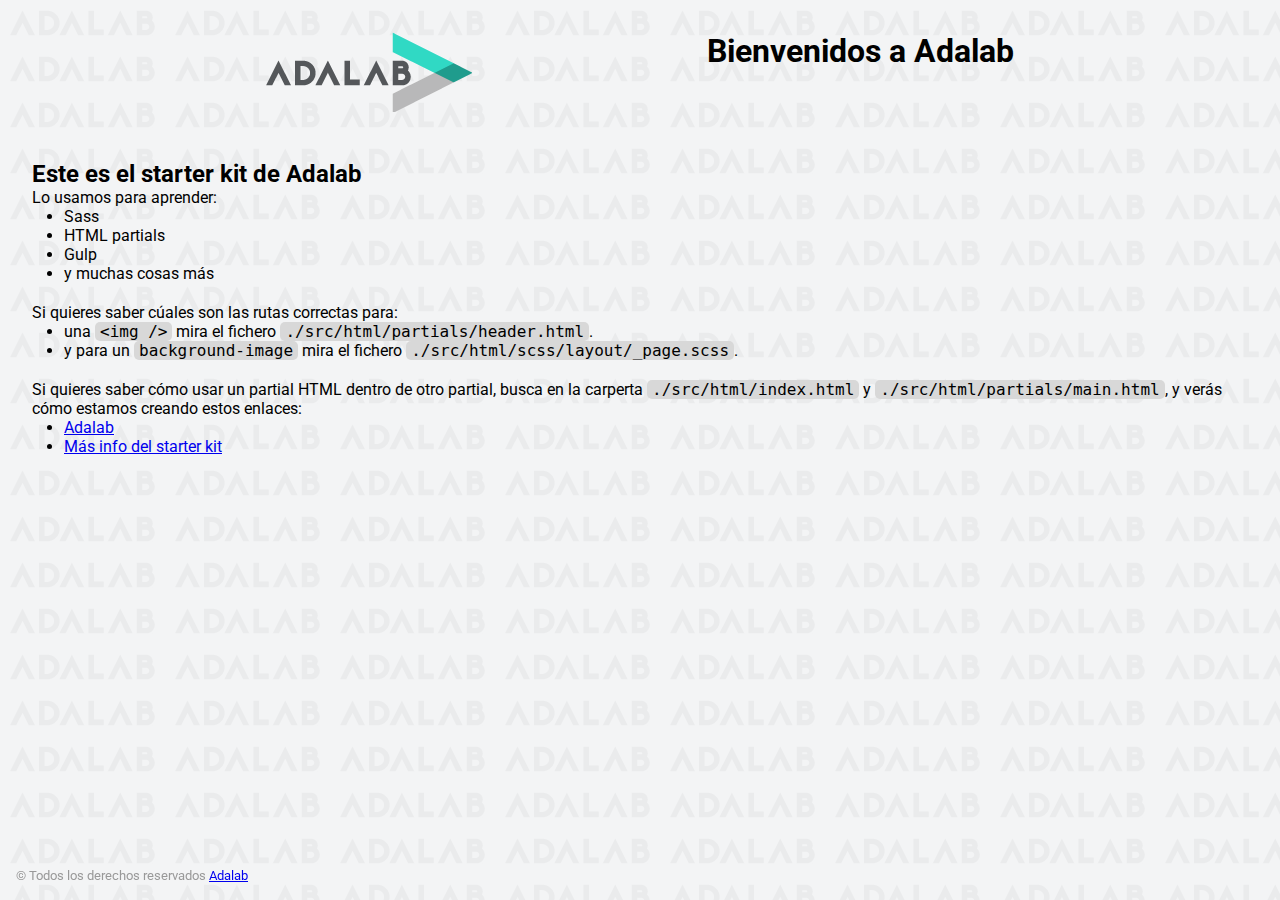
==== docs/index.html @ ec764be7 "starter" ====
<!DOCTYPE html>
<html lang="es">
  <head>
    <meta charset="UTF-8" />
    <meta name="viewport" content="width=device-width, initial-scale=1" />
    <title>Adalab Web Starter Kit</title>
    <link href="https://fonts.googleapis.com/css?family=Roboto&display=swap" rel="stylesheet" />
    <link rel="stylesheet" href="./assets/css/main.css" />
    <link rel="icon" href="./assets/images/favicon.png" />
  </head>

  <body>
    <div class="page">
      <header class="page__header">
        <img src="./assets/images/logo-adalab.png" alt="Adalab">
        <h1>Bienvenidos a Adalab</h1>
      </header>

      <main class="page__main">
        <h2>Este es el starter kit de Adalab</h2>
        <p>Lo usamos para aprender:</p>
        <ul class="main__list">
          <li>Sass</li>
          <li>HTML partials</li>
          <li>Gulp</li>
          <li>y muchas cosas más</li>
        </ul>
        <p>Si quieres saber cúales son las rutas correctas para:</p>
        <ul class="main__list">
          <li>
            una <code class="code">&lt;img /&gt;</code> mira el fichero
            <code class="code">./src/html/partials/header.html</code>.
          </li>
          <li>
            y para un <code class="code">background-image</code> mira el fichero
            <code class="code">./src/html/scss/layout/_page.scss</code>.
          </li>
        </ul>
        <p>
          Si quieres saber cómo usar un partial HTML dentro de otro partial, busca en la carperta
          <code class="code">./src/html/index.html</code> y
          <code class="code">./src/html/partials/main.html</code>, y verás cómo estamos creando estos
          enlaces:
        </p>
        <ul class="main__list">
          <li>
            <a class="link__adalab" href="https://adalab.es">Adalab</a>

          </li>
          <li>
            <a class="" href="./more-info.html">Más info del starter kit</a>

          </li>
        </ul>
      </main>

      <footer class="page__footer">
        <small>
          &copy; Todos los derechos reservados
          <a class="link__adalab" href="https://adalab.es">Adalab</a>

        </small>
      </footer>

    </div>
    <script src="./assets/js/main.js"></script>
  </body>
</html>
---- docs/assets/css/main.css ----
*{box-sizing:border-box;margin:0;padding:0}.code{font-size:16px;background:#d8d8d8;padding:0 5px;border-radius:5px}.link__adalab:hover{background-color:#099d8d;color:#fff}.link__github:hover{background-color:#CCC;color:#000}body{padding:2rem;height:100vh;background-image:url("../images/bg-adalab.png");background-color:#f3f4f5;font-family:"Roboto",sans-serif}.page__header{display:flex;justify-content:space-evenly;margin-bottom:3rem}.page__footer{position:fixed;left:0;bottom:0;width:100vw;padding:1rem;color:#999}.main__list{padding-left:2rem;padding-bottom:20px}
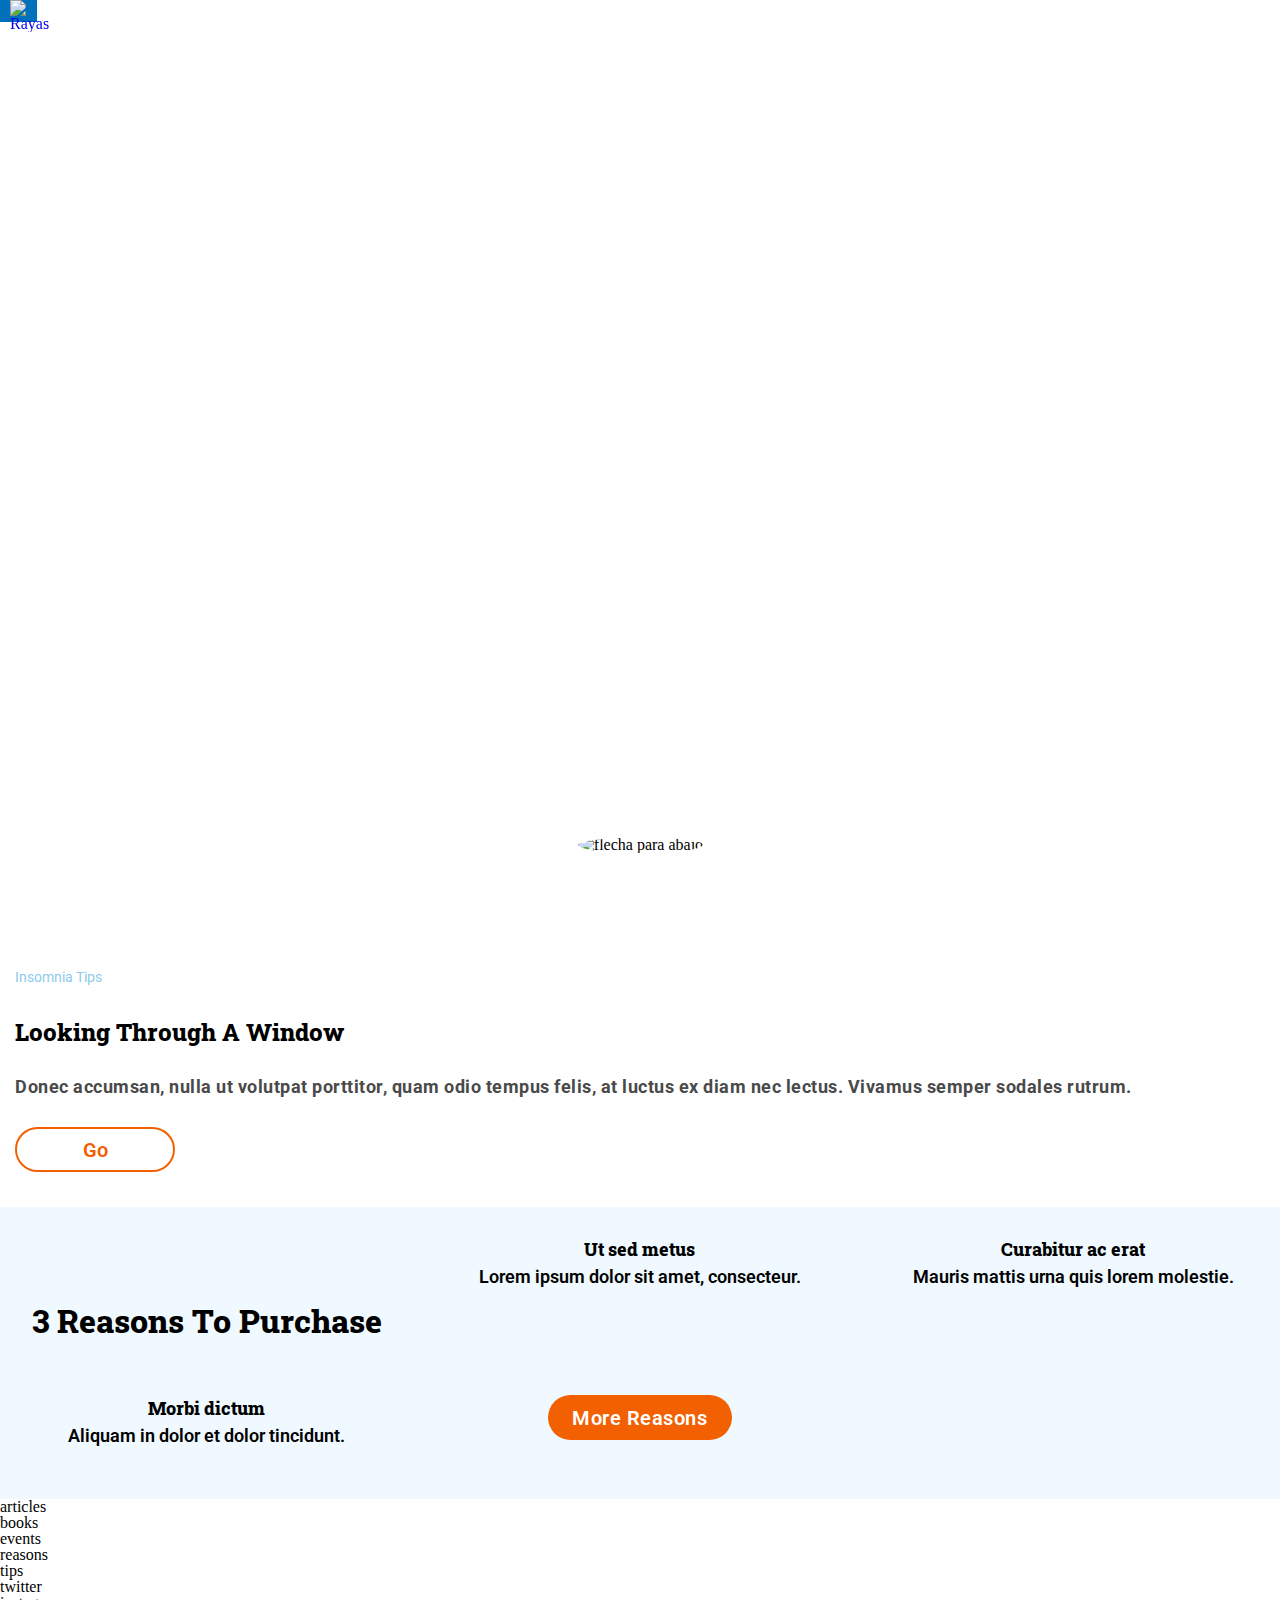
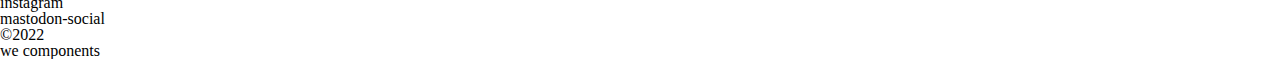
==== commit 35ac0997: "changes" ====
--- a/docs/index.html
+++ b/docs/index.html
@@ -3,66 +3,115 @@
   <head>
     <meta charset="UTF-8" />
     <meta name="viewport" content="width=device-width, initial-scale=1" />
-    <title>Adalab Web Starter Kit</title>
-    <link href="https://fonts.googleapis.com/css?family=Roboto&display=swap" rel="stylesheet" />
+    <title>Evaluación final Raquel Peña</title>
+    <link href="https://fonts.googleapis.com/css2?family=Roboto+Slab:wght@100;200;600;700;800&display=swap" rel="stylesheet">
+    <link href="https://fonts.googleapis.com/css2?family=Roboto:wght@300&display=swap" rel="stylesheet">
     <link rel="stylesheet" href="./assets/css/main.css" />
-    <link rel="icon" href="./assets/images/favicon.png" />
+    
   </head>
 
-  <body>
-    <div class="page">
-      <header class="page__header">
-        <img src="./assets/images/logo-adalab.png" alt="Adalab">
-        <h1>Bienvenidos a Adalab</h1>
+  <body class="body">
+      <header class="header">
+        <nav class="image__menu">
+          <a href="https://adalab.es/"><img class="image__menu--link" src="./assets/images/ico-menu.svg" alt="Rayas"></a>
+        </nav>
+          <section class="headersection">
+            <h1
+             class="headersection__h1">anonymous proxy
+            </h1>
+            <h3 class="headersection__h3">
+              In hac habitasse platea dictumst.
+            </h3>
+            <img class="headersection__scroll" src="./assets/images/ico-scroll-down.svg" alt="flecha para abajo">
+          </section> <!--AQUÍ HAY QUE PONERLE ENLACE A 3 REASONS TO PURCHASE-->
       </header>
+      <main class="main">
 
-      <main class="page__main">
-        <h2>Este es el starter kit de Adalab</h2>
-        <p>Lo usamos para aprender:</p>
-        <ul class="main__list">
-          <li>Sass</li>
-          <li>HTML partials</li>
-          <li>Gulp</li>
-          <li>y muchas cosas más</li>
-        </ul>
-        <p>Si quieres saber cúales son las rutas correctas para:</p>
-        <ul class="main__list">
-          <li>
-            una <code class="code">&lt;img /&gt;</code> mira el fichero
-            <code class="code">./src/html/partials/header.html</code>.
-          </li>
-          <li>
-            y para un <code class="code">background-image</code> mira el fichero
-            <code class="code">./src/html/scss/layout/_page.scss</code>.
-          </li>
-        </ul>
-        <p>
-          Si quieres saber cómo usar un partial HTML dentro de otro partial, busca en la carperta
-          <code class="code">./src/html/index.html</code> y
-          <code class="code">./src/html/partials/main.html</code>, y verás cómo estamos creando estos
-          enlaces:
-        </p>
-        <ul class="main__list">
-          <li>
-            <a class="link__adalab" href="https://adalab.es">Adalab</a>
-
-          </li>
-          <li>
-            <a class="" href="./more-info.html">Más info del starter kit</a>
-
-          </li>
-        </ul>
+        <section class="sec1">
+          <small class="sec1__insomnia">
+            insomnia tips
+          </small>
+          <h2 class="sec1__h2">
+            looking through a window <!-- windows debería estar en la segunda línea a menos de 480-->
+          </h2>
+          <p class="sec1__p">
+            Donec accumsan, nulla ut volutpat porttitor, quam odio tempus felis, at luctus ex diam nec lectus. Vivamus semper sodales rutrum.
+          </p>
+          <a class="sec1__go" href=""><button class="sec1__go--inside">Go</button></a>
+        </section>
+      <!-- De aquí para abajo debo usar Grid para darle forma-->
+        
+      <section class="grid">
+          <h2 class="grid__h2">
+            3 reasons to purchase
+          </h2>
+          <article class="grid__art">
+            <h3 class="grid__art--h3">
+              Ut sed metus
+            </h3>
+            <p class="grid__art--p">
+              Lorem ipsum dolor sit amet, consecteur.
+            </p>
+          </article class="grid__art">
+          <article>
+            <h3 class="grid__art--h3">
+              Curabitur ac erat
+            </h3>
+            <p class="grid__art--p">
+              Mauris mattis urna quis lorem molestie.
+            </p>
+          </article>
+           <article class="grid__art">
+            <h3 class="grid__art--h3">
+              Morbi dictum
+            </h3>
+            <p class="grid__art--p">
+              Aliquam in dolor et dolor tincidunt.
+            </p>
+          </article>
+          
+            <a class="container" href=""><button class="container__button" >more reasons</button></a>
+         
+        </section>
       </main>
 
-      <footer class="page__footer">
-        <small>
-          &copy; Todos los derechos reservados
-          <a class="link__adalab" href="https://adalab.es">Adalab</a>
+     
+    <footer>
+     <ul>
+      <li>articles</li>
+      <li>books</li>
+      <li>events</li>
+      <li>reasons</li>
+      <li>tips</li>
+     </ul>
 
-        </small>
-      </footer>
+     <ul>
+      <li>twitter</li>
+      <li>instagram</li>
+      <li>mastodon-social</li>
+     </ul>
 
-    </div>
-    <script src="./assets/js/main.js"></script>
+     &copy;2022
+
+    <h6>
+      we components
+    </h6>
+    </footer>
+
+
+
+
+    <!--<footer class="page__footer">
+      <small>
+        &copy; Todos los derechos reservados
+        <a class="link__adalab" href="https://adalab.es">Adalab</a>
+
+      </small>
+    </footer>-->
+
   </body>
 </html>
+
+
+
+
--- a/docs/assets/css/main.css
+++ b/docs/assets/css/main.css
@@ -1 +1 @@
-*{box-sizing:border-box;margin:0;padding:0}.code{font-size:16px;background:#d8d8d8;padding:0 5px;border-radius:5px}.link__adalab:hover{background-color:#099d8d;color:#fff}.link__github:hover{background-color:#CCC;color:#000}body{padding:2rem;height:100vh;background-image:url("../images/bg-adalab.png");background-color:#f3f4f5;font-family:"Roboto",sans-serif}.page__header{display:flex;justify-content:space-evenly;margin-bottom:3rem}.page__footer{position:fixed;left:0;bottom:0;width:100vw;padding:1rem;color:#999}.main__list{padding-left:2rem;padding-bottom:20px}
+html,body,div,span,applet,object,iframe,h1,h2,h3,h4,h5,h6,p,blockquote,pre,a,abbr,acronym,address,big,cite,code,del,dfn,em,img,ins,kbd,q,s,samp,small,strike,strong,sub,sup,tt,var,b,u,i,center,dl,dt,dd,ol,ul,li,fieldset,form,label,legend,table,caption,tbody,tfoot,thead,tr,th,td,article,aside,canvas,details,embed,figure,figcaption,footer,header,hgroup,menu,nav,output,ruby,section,summary,time,mark,audio,video{margin:0;padding:0;border:0;font-size:100%;font:inherit;vertical-align:baseline}article,aside,details,figcaption,figure,footer,header,hgroup,menu,nav,section{display:block}body{line-height:1}ol,ul{list-style:none}blockquote,q{quotes:none}blockquote:before,blockquote:after,q:before,q:after{content:'';content:none}table{border-collapse:collapse;border-spacing:0}*{box-sizing:border-box;margin:0;padding:0;list-style:none;text-decoration:none}.code{font-size:16px;background:#d8d8d8;padding:0 5px;border-radius:5px}.link__adalab:hover{background-color:#099d8d;color:#fff}.link__github:hover{background-color:#CCC;color:#000}.header{width:100vw;height:100vh;background:url(../images/cover.jpeg) no-repeat;background-size:cover;background-position:center}.image__menu{position:fixed;top:0;background-color:#0271bc;padding:0px 10px 15px 10px;width:37.1px;height:22px}.headersection{width:100vw;height:100vh;display:flex;flex-direction:column;justify-content:flex-end;align-items:center;padding-bottom:34.1px}.headersection__h1{color:#fff;text-transform:uppercase;font-size:42px;font-family:"Roboto Slab",serif;font-weight:800;width:100vw;word-spacing:9vw;margin-top:290px;margin-bottom:20px;letter-spacing:3px;text-align:center}@media screen and (min-width: 780px){.headersection__h1{font-size:80px;text-align:center}}.headersection__h3{font-weight:200;color:#fff;font-family:"Roboto",sans-serif}@media screen and (min-width: 780px){.headersection__h3{font-size:24px}}.headersection__scroll{padding:14.8px 10.1px 12.6px 11px;background-color:#fff;border-radius:50%;margin-top:20px}.sec1{display:flex;flex-direction:column;width:100vw;text-align:left;padding:37px 15px 35px;margin-top:25px;gap:25px}.sec1__insomnia{color:#8ccbea;font-family:"Roboto",sans-serif;font-size:14px;line-height:30px;text-transform:capitalize}.sec1__h2{font-family:"Roboto Slab",serif;font-weight:800;font-size:24px;text-transform:capitalize;line-height:1.25}.sec1__p{font-family:"Roboto",sans-serif;font-size:18px;color:#4a4a4a;font-weight:bold;line-height:1.67;letter-spacing:0.50px}.sec1__go--inside{color:#f26002;background-color:#fff;font-family:"Roboto",sans-serif;font-size:20px;font-weight:600;border:solid 2px #f26002;border-radius:22.5px;width:76px;height:45px}@media screen and (min-width: 480px){.sec1__go--inside{width:91px}}@media screen and (min-width: 1200px){.sec1__go--inside{width:160px}}.grid{display:grid;grid-template-columns:auto;grid-gap:50px;line-height:1.5;justify-content:center;text-align:center;padding:29px 15px 50px;background-color:#eff9ff}@media screen and (min-width: 768px){.grid{grid-template-columns:1fr 1fr 1fr}}.grid__h2{font-family:"Roboto Slab",serif;font-size:24px;font-weight:800;text-transform:capitalize}@media screen and (min-width: 768px){.grid__h2{margin-top:36px;font-size:26px}}@media screen and (min-width: 1200px){.grid__h2{margin-top:61px;font-size:32px}}.grid__art--h3{font-family:"Roboto Slab",serif;font-size:18px;font-weight:800}.grid__art--p{font-family:"Roboto",sans-serif;font-size:18px;font-weight:600}.container__button{width:184px;height:45px;color:#fff;background-color:#f26002;font-family:"Roboto",sans-serif;font-weight:600;letter-spacing:0.5px;text-transform:capitalize;font-size:20px;border-radius:22.5px;border-color:transparent}
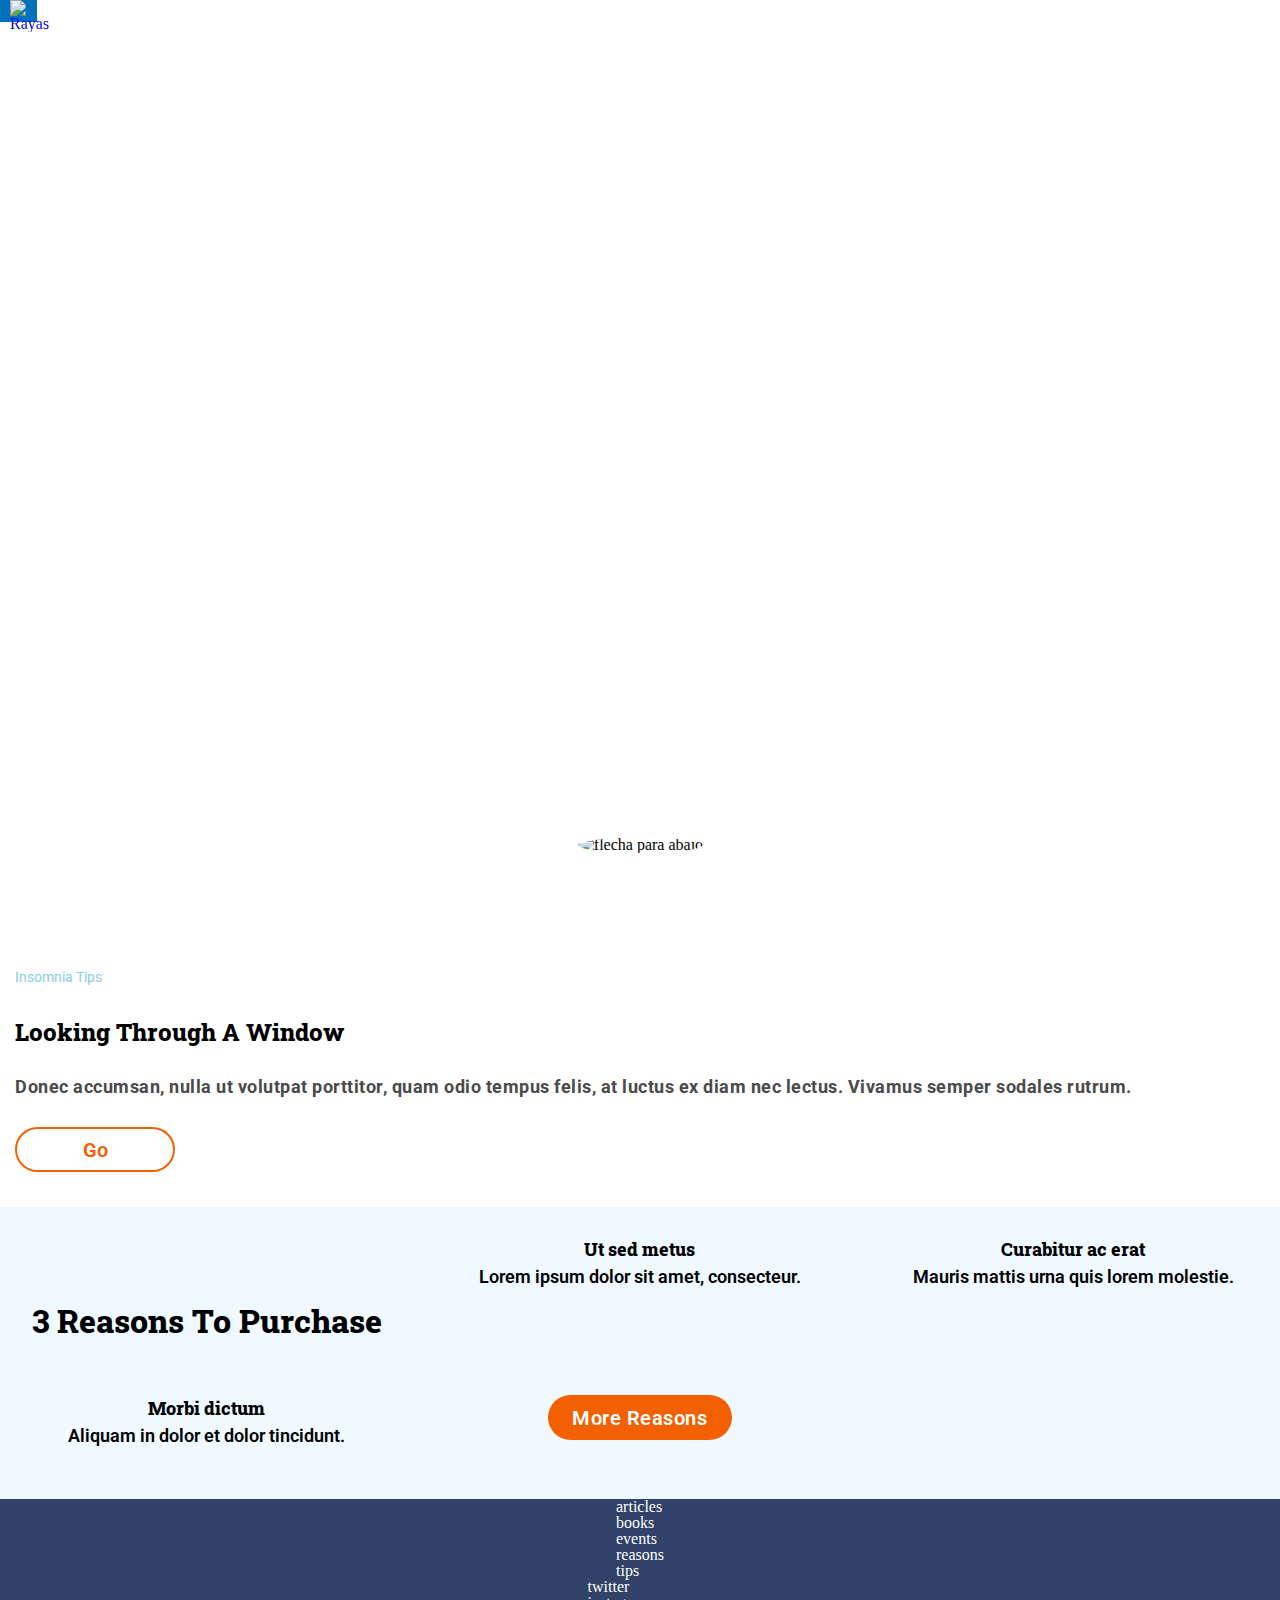
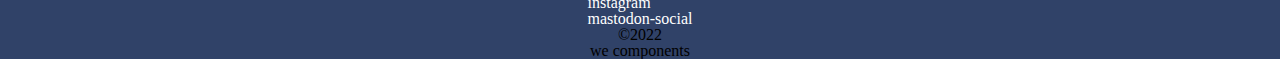
==== commit 30e9404f: "footer" ====
--- a/docs/index.html
+++ b/docs/index.html
@@ -76,19 +76,37 @@
       </main>
 
      
-    <footer>
-     <ul>
-      <li>articles</li>
-      <li>books</li>
-      <li>events</li>
-      <li>reasons</li>
-      <li>tips</li>
-     </ul>
+    <footer class="footer">
 
-     <ul>
-      <li>twitter</li>
-      <li>instagram</li>
-      <li>mastodon-social</li>
+       <ul class="first">
+        <li>
+          <a class="first__list" href="https://adalab.es/" target=”_blank>articles</a>
+        </li>
+        <li>
+          <a class="first__list" href="https://adalab.es/" target=”_blank>books</a>
+        </li>
+        <li>
+          <a class="first__list" href="https://adalab.es/" target=”_blank>events</a>
+        </li>
+        <li>
+          <a class="first__list" href="https://adalab.es/" target=”_blank>reasons</a>
+        </li>
+        <li>
+          <a class="first__list" href="https://adalab.es/" target=”_blank>tips</a>
+        </li>
+       </ul>
+     
+
+     <ul class="second">
+      <li>
+        <a class="second__media" href="">twitter</a>
+      </li>
+      <li>
+        <a class="second__media" href="">instagram</a>
+      </li>
+      <li>
+        <a class="second__media" href="">mastodon-social</a>
+      </li>
      </ul>
 
      &copy;2022
--- a/docs/assets/css/main.css
+++ b/docs/assets/css/main.css
@@ -1 +1 @@
-html,body,div,span,applet,object,iframe,h1,h2,h3,h4,h5,h6,p,blockquote,pre,a,abbr,acronym,address,big,cite,code,del,dfn,em,img,ins,kbd,q,s,samp,small,strike,strong,sub,sup,tt,var,b,u,i,center,dl,dt,dd,ol,ul,li,fieldset,form,label,legend,table,caption,tbody,tfoot,thead,tr,th,td,article,aside,canvas,details,embed,figure,figcaption,footer,header,hgroup,menu,nav,output,ruby,section,summary,time,mark,audio,video{margin:0;padding:0;border:0;font-size:100%;font:inherit;vertical-align:baseline}article,aside,details,figcaption,figure,footer,header,hgroup,menu,nav,section{display:block}body{line-height:1}ol,ul{list-style:none}blockquote,q{quotes:none}blockquote:before,blockquote:after,q:before,q:after{content:'';content:none}table{border-collapse:collapse;border-spacing:0}*{box-sizing:border-box;margin:0;padding:0;list-style:none;text-decoration:none}.code{font-size:16px;background:#d8d8d8;padding:0 5px;border-radius:5px}.link__adalab:hover{background-color:#099d8d;color:#fff}.link__github:hover{background-color:#CCC;color:#000}.header{width:100vw;height:100vh;background:url(../images/cover.jpeg) no-repeat;background-size:cover;background-position:center}.image__menu{position:fixed;top:0;background-color:#0271bc;padding:0px 10px 15px 10px;width:37.1px;height:22px}.headersection{width:100vw;height:100vh;display:flex;flex-direction:column;justify-content:flex-end;align-items:center;padding-bottom:34.1px}.headersection__h1{color:#fff;text-transform:uppercase;font-size:42px;font-family:"Roboto Slab",serif;font-weight:800;width:100vw;word-spacing:9vw;margin-top:290px;margin-bottom:20px;letter-spacing:3px;text-align:center}@media screen and (min-width: 780px){.headersection__h1{font-size:80px;text-align:center}}.headersection__h3{font-weight:200;color:#fff;font-family:"Roboto",sans-serif}@media screen and (min-width: 780px){.headersection__h3{font-size:24px}}.headersection__scroll{padding:14.8px 10.1px 12.6px 11px;background-color:#fff;border-radius:50%;margin-top:20px}.sec1{display:flex;flex-direction:column;width:100vw;text-align:left;padding:37px 15px 35px;margin-top:25px;gap:25px}.sec1__insomnia{color:#8ccbea;font-family:"Roboto",sans-serif;font-size:14px;line-height:30px;text-transform:capitalize}.sec1__h2{font-family:"Roboto Slab",serif;font-weight:800;font-size:24px;text-transform:capitalize;line-height:1.25}.sec1__p{font-family:"Roboto",sans-serif;font-size:18px;color:#4a4a4a;font-weight:bold;line-height:1.67;letter-spacing:0.50px}.sec1__go--inside{color:#f26002;background-color:#fff;font-family:"Roboto",sans-serif;font-size:20px;font-weight:600;border:solid 2px #f26002;border-radius:22.5px;width:76px;height:45px}@media screen and (min-width: 480px){.sec1__go--inside{width:91px}}@media screen and (min-width: 1200px){.sec1__go--inside{width:160px}}.grid{display:grid;grid-template-columns:auto;grid-gap:50px;line-height:1.5;justify-content:center;text-align:center;padding:29px 15px 50px;background-color:#eff9ff}@media screen and (min-width: 768px){.grid{grid-template-columns:1fr 1fr 1fr}}.grid__h2{font-family:"Roboto Slab",serif;font-size:24px;font-weight:800;text-transform:capitalize}@media screen and (min-width: 768px){.grid__h2{margin-top:36px;font-size:26px}}@media screen and (min-width: 1200px){.grid__h2{margin-top:61px;font-size:32px}}.grid__art--h3{font-family:"Roboto Slab",serif;font-size:18px;font-weight:800}.grid__art--p{font-family:"Roboto",sans-serif;font-size:18px;font-weight:600}.container__button{width:184px;height:45px;color:#fff;background-color:#f26002;font-family:"Roboto",sans-serif;font-weight:600;letter-spacing:0.5px;text-transform:capitalize;font-size:20px;border-radius:22.5px;border-color:transparent}
+html,body,div,span,applet,object,iframe,h1,h2,h3,h4,h5,h6,p,blockquote,pre,a,abbr,acronym,address,big,cite,code,del,dfn,em,img,ins,kbd,q,s,samp,small,strike,strong,sub,sup,tt,var,b,u,i,center,dl,dt,dd,ol,ul,li,fieldset,form,label,legend,table,caption,tbody,tfoot,thead,tr,th,td,article,aside,canvas,details,embed,figure,figcaption,footer,header,hgroup,menu,nav,output,ruby,section,summary,time,mark,audio,video{margin:0;padding:0;border:0;font-size:100%;font:inherit;vertical-align:baseline}article,aside,details,figcaption,figure,footer,header,hgroup,menu,nav,section{display:block}body{line-height:1}ol,ul{list-style:none}blockquote,q{quotes:none}blockquote:before,blockquote:after,q:before,q:after{content:'';content:none}table{border-collapse:collapse;border-spacing:0}*{box-sizing:border-box;margin:0;padding:0;list-style:none;text-decoration:none}.code{font-size:16px;background:#d8d8d8;padding:0 5px;border-radius:5px}.link__adalab:hover{background-color:#099d8d;color:#fff}.link__github:hover{background-color:#CCC;color:#000}.header{width:100vw;height:100vh;background:url(../images/cover.jpeg) no-repeat;background-size:cover;background-position:center}.image__menu{position:fixed;top:0;background-color:#0271bc;padding:0px 10px 15px 10px;width:37.1px;height:22px}.headersection{width:100vw;height:100vh;display:flex;flex-direction:column;justify-content:flex-end;align-items:center;padding-bottom:34.1px}.headersection__h1{color:#fff;text-transform:uppercase;font-size:42px;font-family:"Roboto Slab",serif;font-weight:800;width:100vw;word-spacing:9vw;margin-top:290px;margin-bottom:20px;letter-spacing:3px;text-align:center}@media screen and (min-width: 780px){.headersection__h1{font-size:80px;text-align:center}}.headersection__h3{font-weight:200;color:#fff;font-family:"Roboto",sans-serif}@media screen and (min-width: 780px){.headersection__h3{font-size:24px}}.headersection__scroll{padding:14.8px 10.1px 12.6px 11px;background-color:#fff;border-radius:50%;margin-top:20px}*{text-decoration:none;list-style:none}.footer{background-color:#304268;display:flex;flex-direction:column;align-items:center}.first__list{color:white}.second__media{color:white}.sec1{display:flex;flex-direction:column;width:100vw;text-align:left;padding:37px 15px 35px;margin-top:25px;gap:25px}.sec1__insomnia{color:#8ccbea;font-family:"Roboto",sans-serif;font-size:14px;line-height:30px;text-transform:capitalize}.sec1__h2{font-family:"Roboto Slab",serif;font-weight:800;font-size:24px;text-transform:capitalize;line-height:1.25}.sec1__p{font-family:"Roboto",sans-serif;font-size:18px;color:#4a4a4a;font-weight:bold;line-height:1.67;letter-spacing:0.50px}.sec1__go--inside{color:#f26002;background-color:#fff;font-family:"Roboto",sans-serif;font-size:20px;font-weight:600;border:solid 2px #f26002;border-radius:22.5px;width:76px;height:45px}@media screen and (min-width: 480px){.sec1__go--inside{width:91px}}@media screen and (min-width: 1200px){.sec1__go--inside{width:160px}}.grid{display:grid;grid-template-columns:auto;grid-gap:50px;line-height:1.5;justify-content:center;text-align:center;padding:29px 15px 50px;background-color:#eff9ff}@media screen and (min-width: 768px){.grid{grid-template-columns:1fr 1fr 1fr}}.grid__h2{font-family:"Roboto Slab",serif;font-size:24px;font-weight:800;text-transform:capitalize}@media screen and (min-width: 768px){.grid__h2{margin-top:36px;font-size:26px}}@media screen and (min-width: 1200px){.grid__h2{margin-top:61px;font-size:32px}}.grid__art--h3{font-family:"Roboto Slab",serif;font-size:18px;font-weight:800}.grid__art--p{font-family:"Roboto",sans-serif;font-size:18px;font-weight:600}.container__button{width:184px;height:45px;color:#fff;background-color:#f26002;font-family:"Roboto",sans-serif;font-weight:600;letter-spacing:0.5px;text-transform:capitalize;font-size:20px;border-radius:22.5px;border-color:transparent}
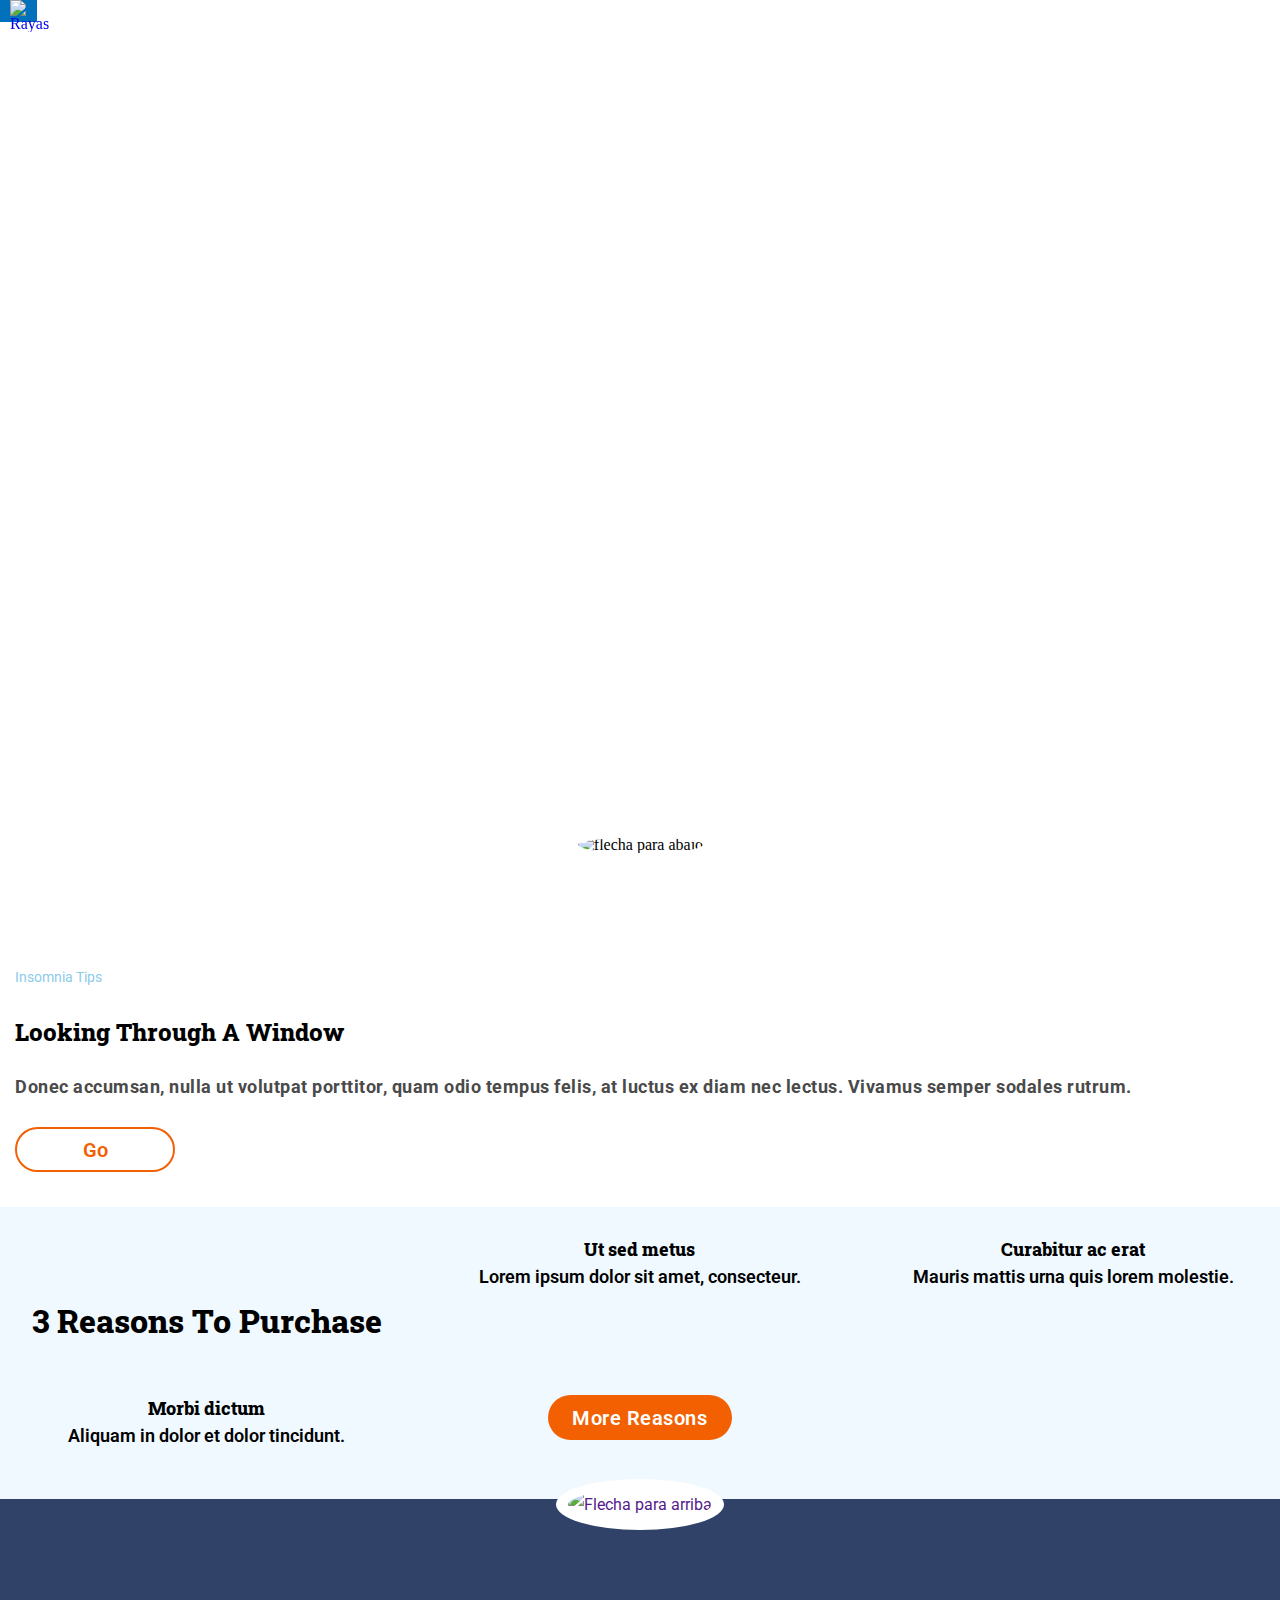
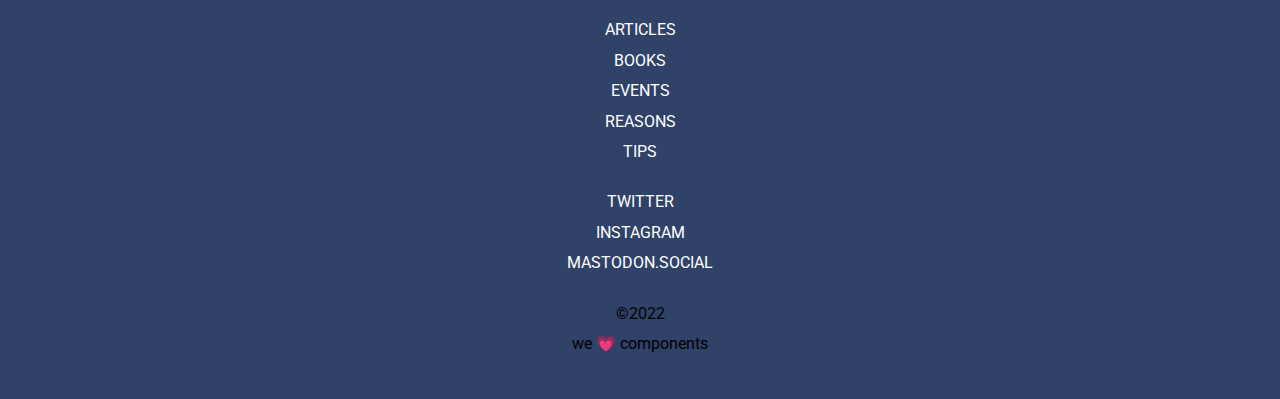
==== commit 107bcd0b: "heart" ====
--- a/docs/index.html
+++ b/docs/index.html
@@ -77,7 +77,7 @@
 
      
     <footer class="footer">
-
+    <a href=""><img class="arrow" src="./assets/images/ico-arrow.svg" alt="Flecha para arriba"></a>
        <ul class="first">
         <li>
           <a class="first__list" href="https://adalab.es/" target=”_blank>articles</a>
@@ -99,20 +99,20 @@
 
      <ul class="second">
       <li>
-        <a class="second__media" href="">twitter</a>
+        <a class="second__media" href="https://adalab.es/" target=”_blank>twitter</a>
       </li>
       <li>
-        <a class="second__media" href="">instagram</a>
+        <a class="second__media" href="https://adalab.es/" target=”_blank>instagram</a>
       </li>
       <li>
-        <a class="second__media" href="">mastodon-social</a>
+        <a class="second__media" href="https://adalab.es/" target=”_blank>mastodon.social</a>
       </li>
      </ul>
 
      &copy;2022
 
     <h6>
-      we components
+      we <span class="heart"> &#128151; </span> components
     </h6>
     </footer>
 
--- a/docs/assets/css/main.css
+++ b/docs/assets/css/main.css
@@ -1 +1 @@
-html,body,div,span,applet,object,iframe,h1,h2,h3,h4,h5,h6,p,blockquote,pre,a,abbr,acronym,address,big,cite,code,del,dfn,em,img,ins,kbd,q,s,samp,small,strike,strong,sub,sup,tt,var,b,u,i,center,dl,dt,dd,ol,ul,li,fieldset,form,label,legend,table,caption,tbody,tfoot,thead,tr,th,td,article,aside,canvas,details,embed,figure,figcaption,footer,header,hgroup,menu,nav,output,ruby,section,summary,time,mark,audio,video{margin:0;padding:0;border:0;font-size:100%;font:inherit;vertical-align:baseline}article,aside,details,figcaption,figure,footer,header,hgroup,menu,nav,section{display:block}body{line-height:1}ol,ul{list-style:none}blockquote,q{quotes:none}blockquote:before,blockquote:after,q:before,q:after{content:'';content:none}table{border-collapse:collapse;border-spacing:0}*{box-sizing:border-box;margin:0;padding:0;list-style:none;text-decoration:none}.code{font-size:16px;background:#d8d8d8;padding:0 5px;border-radius:5px}.link__adalab:hover{background-color:#099d8d;color:#fff}.link__github:hover{background-color:#CCC;color:#000}.header{width:100vw;height:100vh;background:url(../images/cover.jpeg) no-repeat;background-size:cover;background-position:center}.image__menu{position:fixed;top:0;background-color:#0271bc;padding:0px 10px 15px 10px;width:37.1px;height:22px}.headersection{width:100vw;height:100vh;display:flex;flex-direction:column;justify-content:flex-end;align-items:center;padding-bottom:34.1px}.headersection__h1{color:#fff;text-transform:uppercase;font-size:42px;font-family:"Roboto Slab",serif;font-weight:800;width:100vw;word-spacing:9vw;margin-top:290px;margin-bottom:20px;letter-spacing:3px;text-align:center}@media screen and (min-width: 780px){.headersection__h1{font-size:80px;text-align:center}}.headersection__h3{font-weight:200;color:#fff;font-family:"Roboto",sans-serif}@media screen and (min-width: 780px){.headersection__h3{font-size:24px}}.headersection__scroll{padding:14.8px 10.1px 12.6px 11px;background-color:#fff;border-radius:50%;margin-top:20px}*{text-decoration:none;list-style:none}.footer{background-color:#304268;display:flex;flex-direction:column;align-items:center}.first__list{color:white}.second__media{color:white}.sec1{display:flex;flex-direction:column;width:100vw;text-align:left;padding:37px 15px 35px;margin-top:25px;gap:25px}.sec1__insomnia{color:#8ccbea;font-family:"Roboto",sans-serif;font-size:14px;line-height:30px;text-transform:capitalize}.sec1__h2{font-family:"Roboto Slab",serif;font-weight:800;font-size:24px;text-transform:capitalize;line-height:1.25}.sec1__p{font-family:"Roboto",sans-serif;font-size:18px;color:#4a4a4a;font-weight:bold;line-height:1.67;letter-spacing:0.50px}.sec1__go--inside{color:#f26002;background-color:#fff;font-family:"Roboto",sans-serif;font-size:20px;font-weight:600;border:solid 2px #f26002;border-radius:22.5px;width:76px;height:45px}@media screen and (min-width: 480px){.sec1__go--inside{width:91px}}@media screen and (min-width: 1200px){.sec1__go--inside{width:160px}}.grid{display:grid;grid-template-columns:auto;grid-gap:50px;line-height:1.5;justify-content:center;text-align:center;padding:29px 15px 50px;background-color:#eff9ff}@media screen and (min-width: 768px){.grid{grid-template-columns:1fr 1fr 1fr}}.grid__h2{font-family:"Roboto Slab",serif;font-size:24px;font-weight:800;text-transform:capitalize}@media screen and (min-width: 768px){.grid__h2{margin-top:36px;font-size:26px}}@media screen and (min-width: 1200px){.grid__h2{margin-top:61px;font-size:32px}}.grid__art--h3{font-family:"Roboto Slab",serif;font-size:18px;font-weight:800}.grid__art--p{font-family:"Roboto",sans-serif;font-size:18px;font-weight:600}.container__button{width:184px;height:45px;color:#fff;background-color:#f26002;font-family:"Roboto",sans-serif;font-weight:600;letter-spacing:0.5px;text-transform:capitalize;font-size:20px;border-radius:22.5px;border-color:transparent}
+html,body,div,span,applet,object,iframe,h1,h2,h3,h4,h5,h6,p,blockquote,pre,a,abbr,acronym,address,big,cite,code,del,dfn,em,img,ins,kbd,q,s,samp,small,strike,strong,sub,sup,tt,var,b,u,i,center,dl,dt,dd,ol,ul,li,fieldset,form,label,legend,table,caption,tbody,tfoot,thead,tr,th,td,article,aside,canvas,details,embed,figure,figcaption,footer,header,hgroup,menu,nav,output,ruby,section,summary,time,mark,audio,video{margin:0;padding:0;border:0;font-size:100%;font:inherit;vertical-align:baseline}article,aside,details,figcaption,figure,footer,header,hgroup,menu,nav,section{display:block}body{line-height:1}ol,ul{list-style:none}blockquote,q{quotes:none}blockquote:before,blockquote:after,q:before,q:after{content:'';content:none}table{border-collapse:collapse;border-spacing:0}*{box-sizing:border-box;margin:0;padding:0;list-style:none;text-decoration:none}.code{font-size:16px;background:#d8d8d8;padding:0 5px;border-radius:5px}.link__adalab:hover{background-color:#099d8d;color:#fff}.link__github:hover{background-color:#CCC;color:#000}.header{width:100vw;height:100vh;background:url(../images/cover.jpeg) no-repeat;background-size:cover;background-position:center}.image__menu{position:fixed;top:0;background-color:#0271bc;padding:0px 10px 15px 10px;width:37.1px;height:22px}.headersection{width:100vw;height:100vh;display:flex;flex-direction:column;justify-content:flex-end;align-items:center;padding-bottom:34.1px}.headersection__h1{color:#fff;text-transform:uppercase;font-size:42px;font-family:"Roboto Slab",serif;font-weight:800;width:100vw;word-spacing:9vw;margin-top:290px;margin-bottom:20px;letter-spacing:3px;text-align:center}@media screen and (min-width: 780px){.headersection__h1{font-size:80px;text-align:center}}.headersection__h3{font-weight:200;color:#fff;font-family:"Roboto",sans-serif}@media screen and (min-width: 780px){.headersection__h3{font-size:24px}}.headersection__scroll{padding:14.8px 10.1px 12.6px 11px;background-color:#fff;border-radius:50%;margin-top:20px}*{text-decoration:none;list-style:none}.arrow{transform:translatey(-85px);background-color:white;padding:11px 12.4px 10px 12px;border-radius:50%}.footer{background-color:#304268;display:flex;flex-direction:column;align-items:center;text-align:center;font-family:"Roboto",sans-serif;padding-top:65px;padding-bottom:40px;line-height:1.9}.first{text-transform:uppercase}.first__list{color:white}.second{text-transform:uppercase;padding-top:20px;padding-bottom:20px}.second__media{color:white}.sec1{display:flex;flex-direction:column;width:100vw;text-align:left;padding:37px 15px 35px;margin-top:25px;gap:25px}.sec1__insomnia{color:#8ccbea;font-family:"Roboto",sans-serif;font-size:14px;line-height:30px;text-transform:capitalize}.sec1__h2{font-family:"Roboto Slab",serif;font-weight:800;font-size:24px;text-transform:capitalize;line-height:1.25}.sec1__p{font-family:"Roboto",sans-serif;font-size:18px;color:#4a4a4a;font-weight:bold;line-height:1.67;letter-spacing:0.50px}.sec1__go--inside{color:#f26002;background-color:#fff;font-family:"Roboto",sans-serif;font-size:20px;font-weight:600;border:solid 2px #f26002;border-radius:22.5px;width:76px;height:45px}@media screen and (min-width: 480px){.sec1__go--inside{width:91px}}@media screen and (min-width: 1200px){.sec1__go--inside{width:160px}}.grid{display:grid;grid-template-columns:auto;grid-gap:50px;line-height:1.5;justify-content:center;text-align:center;padding:29px 15px 50px;background-color:#eff9ff}@media screen and (min-width: 768px){.grid{grid-template-columns:1fr 1fr 1fr}}.grid__h2{font-family:"Roboto Slab",serif;font-size:24px;font-weight:800;text-transform:capitalize}@media screen and (min-width: 768px){.grid__h2{margin-top:36px;font-size:26px}}@media screen and (min-width: 1200px){.grid__h2{margin-top:61px;font-size:32px}}.grid__art--h3{font-family:"Roboto Slab",serif;font-size:18px;font-weight:800}.grid__art--p{font-family:"Roboto",sans-serif;font-size:18px;font-weight:600}.container__button{width:184px;height:45px;color:#fff;background-color:#f26002;font-family:"Roboto",sans-serif;font-weight:600;letter-spacing:0.5px;text-transform:capitalize;font-size:20px;border-radius:22.5px;border-color:transparent}
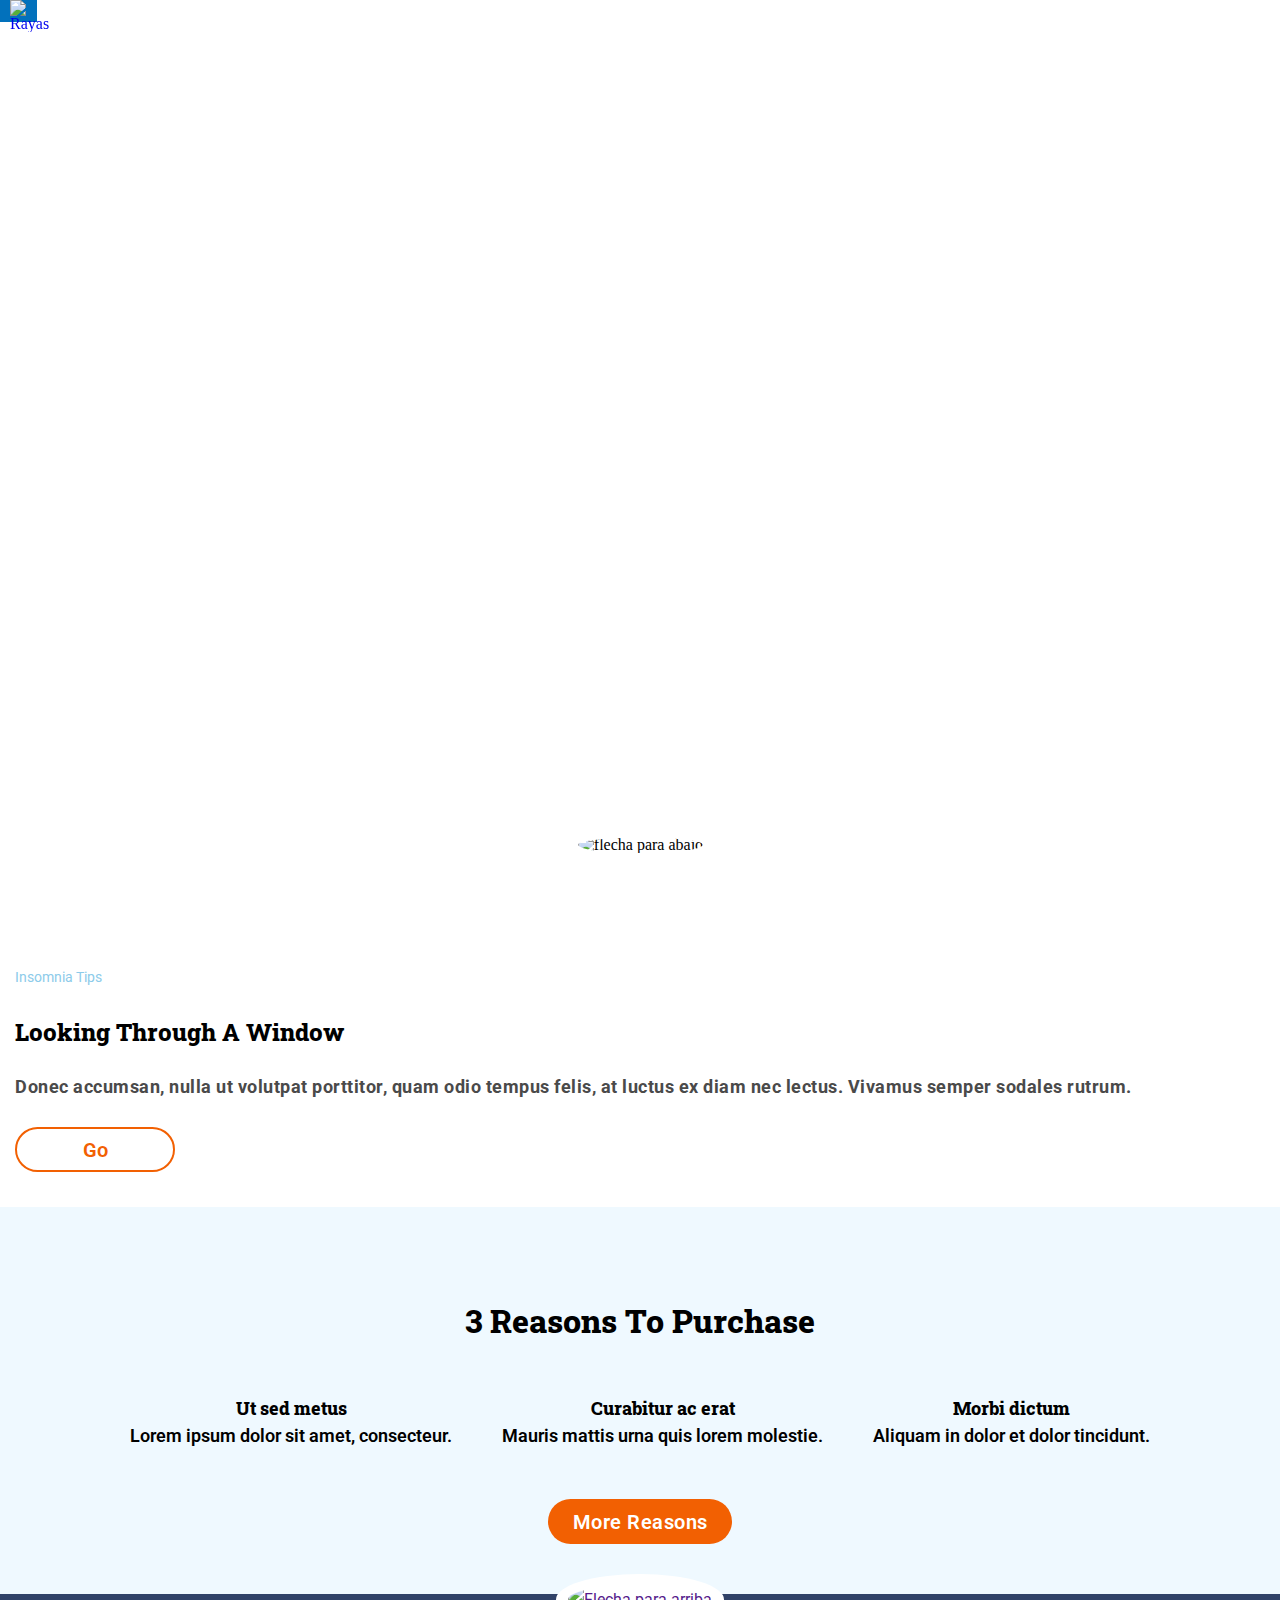
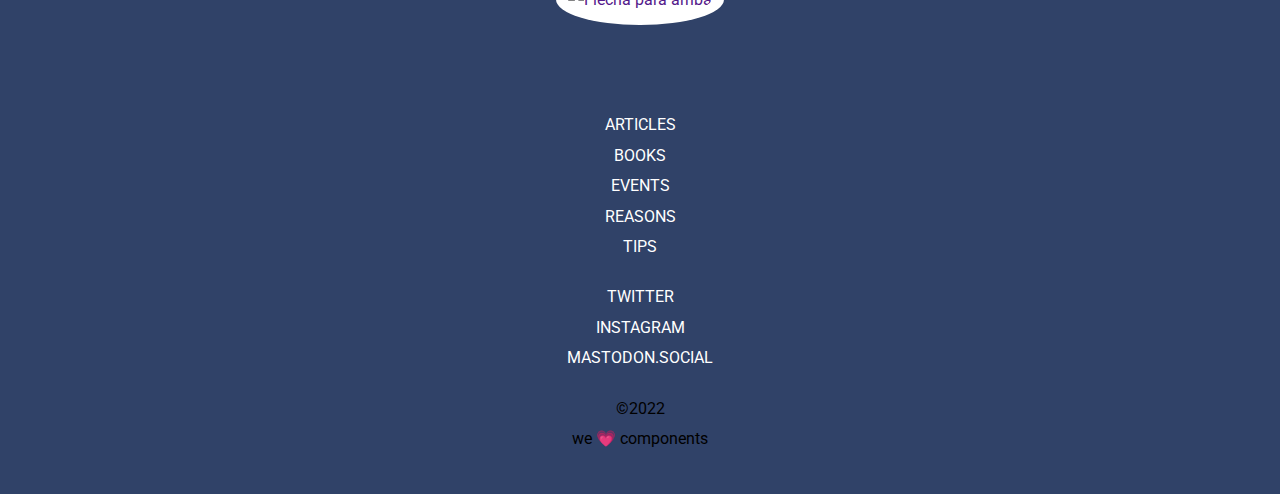
==== commit cf0c8b71: "footer" ====
--- a/docs/index.html
+++ b/docs/index.html
@@ -45,27 +45,27 @@
           <h2 class="grid__h2">
             3 reasons to purchase
           </h2>
-          <article class="grid__art">
-            <h3 class="grid__art--h3">
+          <article class="grid__art1">
+            <h3 class="grid__art1--h3">
               Ut sed metus
             </h3>
-            <p class="grid__art--p">
+            <p class="grid__art1--p">
               Lorem ipsum dolor sit amet, consecteur.
             </p>
-          </article class="grid__art">
+          </article class="grid__art2">
           <article>
-            <h3 class="grid__art--h3">
+            <h3 class="grid__art2--h3">
               Curabitur ac erat
             </h3>
-            <p class="grid__art--p">
+            <p class="grid__art2--p">
               Mauris mattis urna quis lorem molestie.
             </p>
           </article>
-           <article class="grid__art">
-            <h3 class="grid__art--h3">
+           <article class="grid__art3">
+            <h3 class="grid__art3--h3">
               Morbi dictum
             </h3>
-            <p class="grid__art--p">
+            <p class="grid__art3--p">
               Aliquam in dolor et dolor tincidunt.
             </p>
           </article>
--- a/docs/assets/css/main.css
+++ b/docs/assets/css/main.css
@@ -1 +1 @@
-html,body,div,span,applet,object,iframe,h1,h2,h3,h4,h5,h6,p,blockquote,pre,a,abbr,acronym,address,big,cite,code,del,dfn,em,img,ins,kbd,q,s,samp,small,strike,strong,sub,sup,tt,var,b,u,i,center,dl,dt,dd,ol,ul,li,fieldset,form,label,legend,table,caption,tbody,tfoot,thead,tr,th,td,article,aside,canvas,details,embed,figure,figcaption,footer,header,hgroup,menu,nav,output,ruby,section,summary,time,mark,audio,video{margin:0;padding:0;border:0;font-size:100%;font:inherit;vertical-align:baseline}article,aside,details,figcaption,figure,footer,header,hgroup,menu,nav,section{display:block}body{line-height:1}ol,ul{list-style:none}blockquote,q{quotes:none}blockquote:before,blockquote:after,q:before,q:after{content:'';content:none}table{border-collapse:collapse;border-spacing:0}*{box-sizing:border-box;margin:0;padding:0;list-style:none;text-decoration:none}.code{font-size:16px;background:#d8d8d8;padding:0 5px;border-radius:5px}.link__adalab:hover{background-color:#099d8d;color:#fff}.link__github:hover{background-color:#CCC;color:#000}.header{width:100vw;height:100vh;background:url(../images/cover.jpeg) no-repeat;background-size:cover;background-position:center}.image__menu{position:fixed;top:0;background-color:#0271bc;padding:0px 10px 15px 10px;width:37.1px;height:22px}.headersection{width:100vw;height:100vh;display:flex;flex-direction:column;justify-content:flex-end;align-items:center;padding-bottom:34.1px}.headersection__h1{color:#fff;text-transform:uppercase;font-size:42px;font-family:"Roboto Slab",serif;font-weight:800;width:100vw;word-spacing:9vw;margin-top:290px;margin-bottom:20px;letter-spacing:3px;text-align:center}@media screen and (min-width: 780px){.headersection__h1{font-size:80px;text-align:center}}.headersection__h3{font-weight:200;color:#fff;font-family:"Roboto",sans-serif}@media screen and (min-width: 780px){.headersection__h3{font-size:24px}}.headersection__scroll{padding:14.8px 10.1px 12.6px 11px;background-color:#fff;border-radius:50%;margin-top:20px}*{text-decoration:none;list-style:none}.arrow{transform:translatey(-85px);background-color:white;padding:11px 12.4px 10px 12px;border-radius:50%}.footer{background-color:#304268;display:flex;flex-direction:column;align-items:center;text-align:center;font-family:"Roboto",sans-serif;padding-top:65px;padding-bottom:40px;line-height:1.9}.first{text-transform:uppercase}.first__list{color:white}.second{text-transform:uppercase;padding-top:20px;padding-bottom:20px}.second__media{color:white}.sec1{display:flex;flex-direction:column;width:100vw;text-align:left;padding:37px 15px 35px;margin-top:25px;gap:25px}.sec1__insomnia{color:#8ccbea;font-family:"Roboto",sans-serif;font-size:14px;line-height:30px;text-transform:capitalize}.sec1__h2{font-family:"Roboto Slab",serif;font-weight:800;font-size:24px;text-transform:capitalize;line-height:1.25}.sec1__p{font-family:"Roboto",sans-serif;font-size:18px;color:#4a4a4a;font-weight:bold;line-height:1.67;letter-spacing:0.50px}.sec1__go--inside{color:#f26002;background-color:#fff;font-family:"Roboto",sans-serif;font-size:20px;font-weight:600;border:solid 2px #f26002;border-radius:22.5px;width:76px;height:45px}@media screen and (min-width: 480px){.sec1__go--inside{width:91px}}@media screen and (min-width: 1200px){.sec1__go--inside{width:160px}}.grid{display:grid;grid-template-columns:auto;grid-gap:50px;line-height:1.5;justify-content:center;text-align:center;padding:29px 15px 50px;background-color:#eff9ff}@media screen and (min-width: 768px){.grid{grid-template-columns:1fr 1fr 1fr}}.grid__h2{font-family:"Roboto Slab",serif;font-size:24px;font-weight:800;text-transform:capitalize}@media screen and (min-width: 768px){.grid__h2{margin-top:36px;font-size:26px}}@media screen and (min-width: 1200px){.grid__h2{margin-top:61px;font-size:32px}}.grid__art--h3{font-family:"Roboto Slab",serif;font-size:18px;font-weight:800}.grid__art--p{font-family:"Roboto",sans-serif;font-size:18px;font-weight:600}.container__button{width:184px;height:45px;color:#fff;background-color:#f26002;font-family:"Roboto",sans-serif;font-weight:600;letter-spacing:0.5px;text-transform:capitalize;font-size:20px;border-radius:22.5px;border-color:transparent}
+html,body,div,span,applet,object,iframe,h1,h2,h3,h4,h5,h6,p,blockquote,pre,a,abbr,acronym,address,big,cite,code,del,dfn,em,img,ins,kbd,q,s,samp,small,strike,strong,sub,sup,tt,var,b,u,i,center,dl,dt,dd,ol,ul,li,fieldset,form,label,legend,table,caption,tbody,tfoot,thead,tr,th,td,article,aside,canvas,details,embed,figure,figcaption,footer,header,hgroup,menu,nav,output,ruby,section,summary,time,mark,audio,video{margin:0;padding:0;border:0;font-size:100%;font:inherit;vertical-align:baseline}article,aside,details,figcaption,figure,footer,header,hgroup,menu,nav,section{display:block}body{line-height:1}ol,ul{list-style:none}blockquote,q{quotes:none}blockquote:before,blockquote:after,q:before,q:after{content:'';content:none}table{border-collapse:collapse;border-spacing:0}*{box-sizing:border-box;margin:0;padding:0;list-style:none;text-decoration:none}.code{font-size:16px;background:#d8d8d8;padding:0 5px;border-radius:5px}.link__adalab:hover{background-color:#099d8d;color:#fff}.link__github:hover{background-color:#CCC;color:#000}.header{width:100vw;height:100vh;background:url(../images/cover.jpeg) no-repeat;background-size:cover;background-position:center}.image__menu{position:fixed;top:0;background-color:#0271bc;padding:0px 10px 15px 10px;width:37.1px;height:22px}.headersection{width:100vw;height:100vh;display:flex;flex-direction:column;justify-content:flex-end;align-items:center;padding-bottom:34.1px}.headersection__h1{color:#fff;text-transform:uppercase;font-size:42px;font-family:"Roboto Slab",serif;font-weight:800;width:100vw;word-spacing:9vw;margin-top:290px;margin-bottom:20px;letter-spacing:3px;text-align:center}@media screen and (min-width: 780px){.headersection__h1{font-size:80px;text-align:center}}.headersection__h3{font-weight:200;color:#fff;font-family:"Roboto",sans-serif}@media screen and (min-width: 780px){.headersection__h3{font-size:24px}}.headersection__scroll{padding:14.8px 10.1px 12.6px 11px;background-color:#fff;border-radius:50%;margin-top:20px}*{text-decoration:none;list-style:none}.arrow{transform:translatey(-85px);background-color:white;padding:11px 12.4px 10px 12px;border-radius:50%}.footer{background-color:#304268;display:flex;flex-direction:column;align-items:center;text-align:center;font-family:"Roboto",sans-serif;padding-top:65px;padding-bottom:40px;line-height:1.9}.first{text-transform:uppercase}.first__list{color:white}.second{text-transform:uppercase;padding-top:20px;padding-bottom:20px}.second__media{color:white}.sec1{display:flex;flex-direction:column;width:100vw;text-align:left;padding:37px 15px 35px;margin-top:25px;gap:25px}.sec1__insomnia{color:#8ccbea;font-family:"Roboto",sans-serif;font-size:14px;line-height:30px;text-transform:capitalize}.sec1__h2{font-family:"Roboto Slab",serif;font-weight:800;font-size:24px;text-transform:capitalize;line-height:1.25}.sec1__p{font-family:"Roboto",sans-serif;font-size:18px;color:#4a4a4a;font-weight:bold;line-height:1.67;letter-spacing:0.50px}.sec1__go--inside{color:#f26002;background-color:#fff;font-family:"Roboto",sans-serif;font-size:20px;font-weight:600;border:solid 2px #f26002;border-radius:22.5px;width:76px;height:45px}@media screen and (min-width: 780px){.sec1__go--inside{width:91px}}@media screen and (min-width: 1200px){.sec1__go--inside{width:160px}}.grid{display:grid;grid-template-columns:auto;grid-gap:50px;line-height:1.5;justify-content:center;text-align:center;padding:29px 15px 50px;background-color:#eff9ff}@media screen and (min-width: 780px){.grid{grid-template-areas:"h2 h2 h2" "art1 art2 atr3" "button button button"}}.grid__h2{grid-area:h2;font-family:"Roboto Slab",serif;font-size:24px;font-weight:800;text-transform:capitalize}@media screen and (min-width: 780px){.grid__h2{margin-top:36px;font-size:26px}}@media screen and (min-width: 1200px){.grid__h2{margin-top:61px;font-size:32px}}.grid__art1{grid-area:art1}.grid__art1--h3{font-family:"Roboto Slab",serif;font-size:18px;font-weight:800}.grid__art1--p{font-family:"Roboto",sans-serif;font-size:18px;font-weight:600}.grid__art2{grid-area:art2}.grid__art2--h3{font-family:"Roboto Slab",serif;font-size:18px;font-weight:800}.grid__art2--p{font-family:"Roboto",sans-serif;font-size:18px;font-weight:600}.grid__art3{grid:art3}.grid__art3--h3{font-family:"Roboto Slab",serif;font-size:18px;font-weight:800}.grid__art3--p{font-family:"Roboto",sans-serif;font-size:18px;font-weight:600}.container{grid-area:button}.container__button{width:184px;height:45px;color:#fff;background-color:#f26002;font-family:"Roboto",sans-serif;font-weight:600;letter-spacing:0.5px;text-transform:capitalize;font-size:20px;border-radius:22.5px;border-color:transparent}
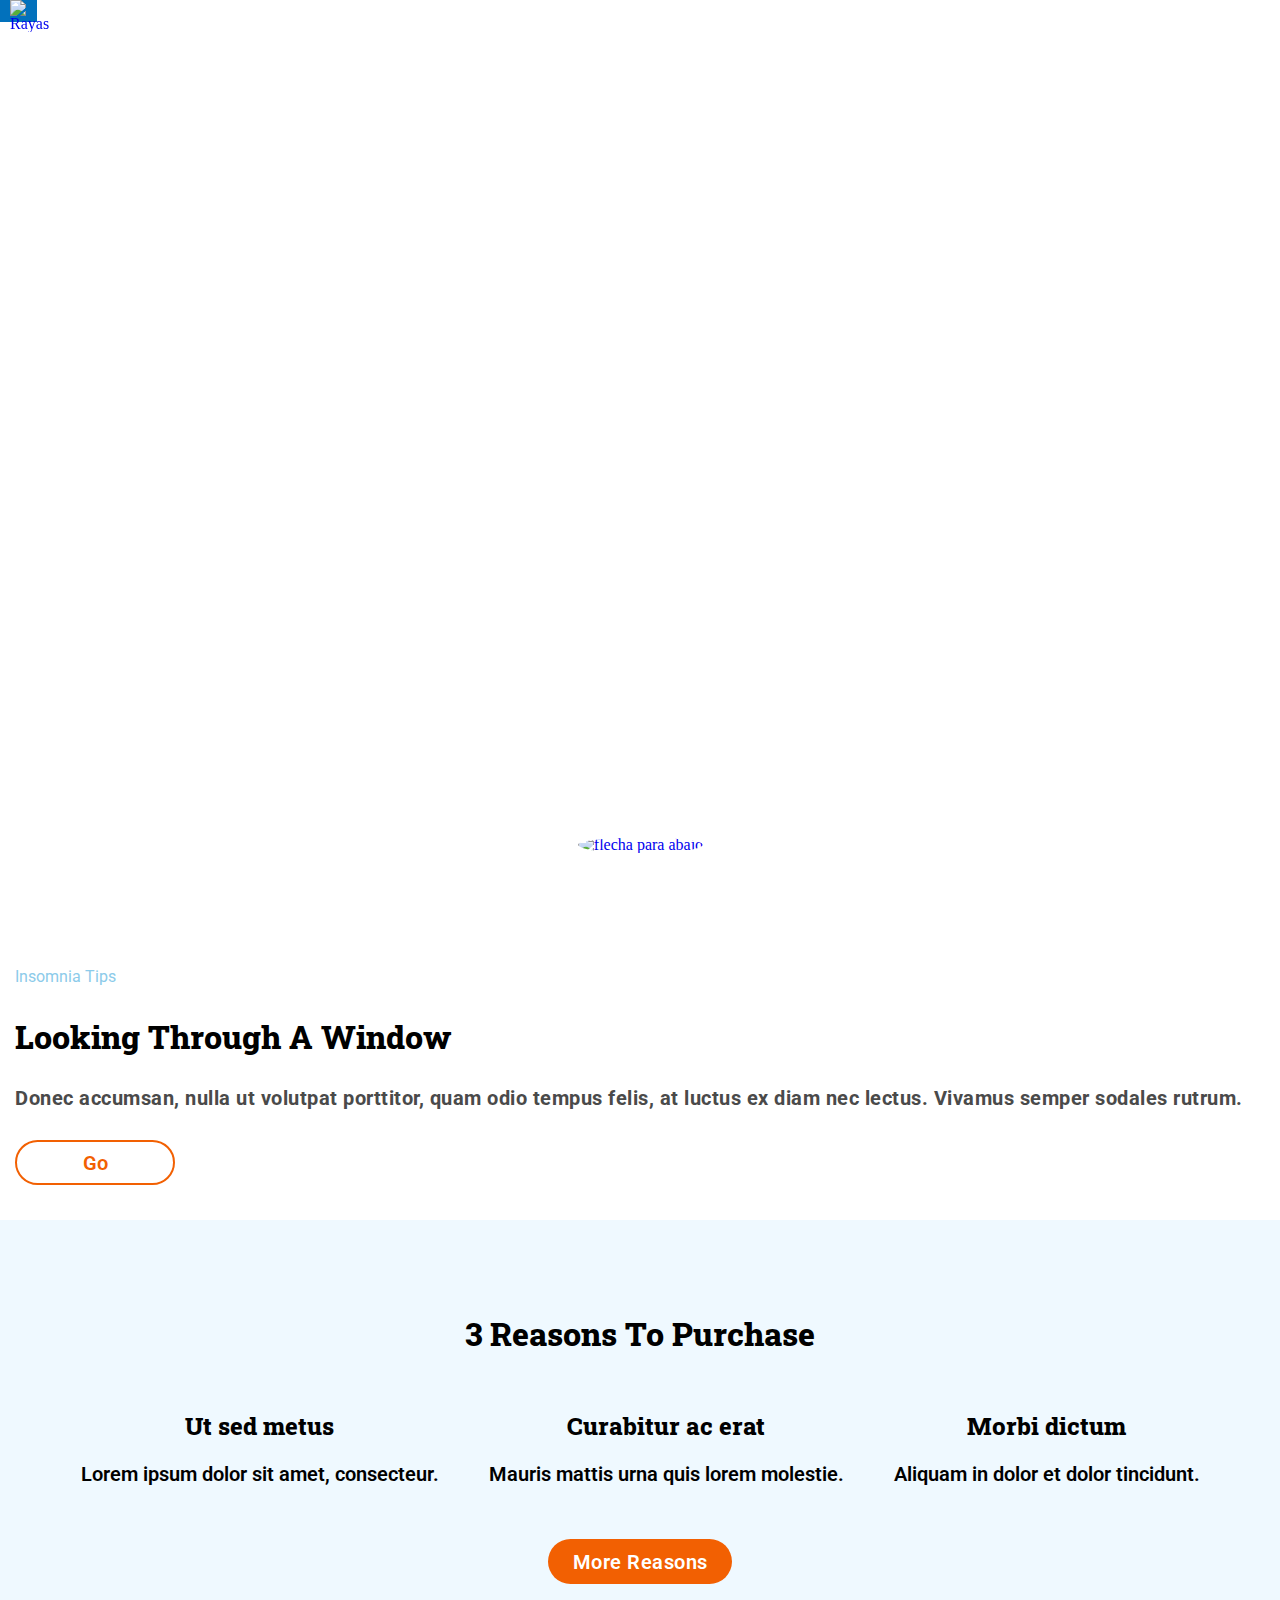
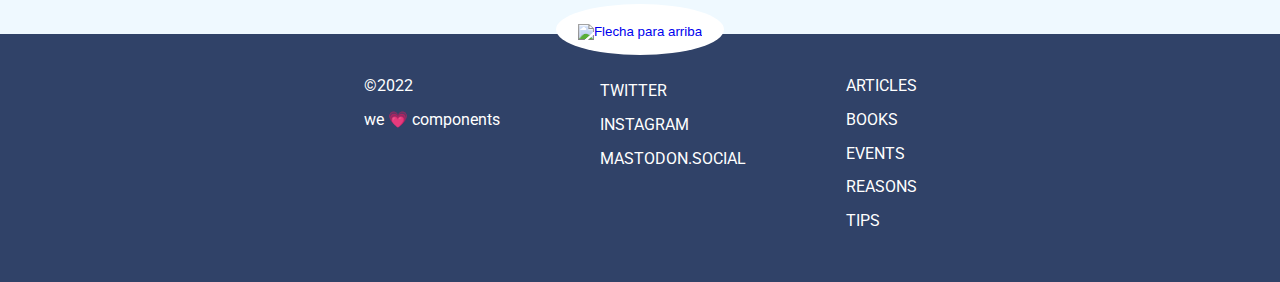
==== commit c85ce8e0: "details" ====
--- a/docs/index.html
+++ b/docs/index.html
@@ -11,9 +11,9 @@
   </head>
 
   <body class="body">
-      <header class="header">
+      <header class="header" id="header">
         <nav class="image__menu">
-          <a href="https://adalab.es/"><img class="image__menu--link" src="./assets/images/ico-menu.svg" alt="Rayas"></a>
+          <a href="https://adalab.es/" target="_blank" title="Go to Adalab"><img class="image__menu--link" src="./assets/images/ico-menu.svg" alt="Rayas"></a>
         </nav>
           <section class="headersection">
             <h1
@@ -22,7 +22,9 @@
             <h3 class="headersection__h3">
               In hac habitasse platea dictumst.
             </h3>
-            <img class="headersection__scroll" src="./assets/images/ico-scroll-down.svg" alt="flecha para abajo">
+            <a href="#grid">
+              <img class="headersection__scroll" src="./assets/images/ico-scroll-down.svg" alt="flecha para abajo">
+            </a>
           </section> <!--AQUÍ HAY QUE PONERLE ENLACE A 3 REASONS TO PURCHASE-->
       </header>
       <main class="main">
@@ -32,16 +34,16 @@
             insomnia tips
           </small>
           <h2 class="sec1__h2">
-            looking through a window <!-- windows debería estar en la segunda línea a menos de 480-->
+            looking through a window 
           </h2>
           <p class="sec1__p">
             Donec accumsan, nulla ut volutpat porttitor, quam odio tempus felis, at luctus ex diam nec lectus. Vivamus semper sodales rutrum.
           </p>
-          <a class="sec1__go" href=""><button class="sec1__go--inside">Go</button></a>
+          <button class="sec1__go">Go</button>
         </section>
       <!-- De aquí para abajo debo usar Grid para darle forma-->
         
-      <section class="grid">
+      <section class="grid" id>
           <h2 class="grid__h2">
             3 reasons to purchase
           </h2>
@@ -70,50 +72,56 @@
             </p>
           </article>
           
-            <a class="container" href=""><button class="container__button" >more reasons</button></a>
+            <a class="container" href="#"><button class="container__button" >more reasons</button></a>
          
         </section>
       </main>
 
      
     <footer class="footer">
-    <a href=""><img class="arrow" src="./assets/images/ico-arrow.svg" alt="Flecha para arriba"></a>
+    <button class="conteiner">
+      <a  href="#header">
+        <img class="conteiner__arrow" src="./assets/images/ico-arrow.svg" alt="Flecha para arriba">
+    </a>
+    </button>
        <ul class="first">
         <li>
-          <a class="first__list" href="https://adalab.es/" target=”_blank>articles</a>
+          <a class="first__list" href="https://adalab.es/" target="_blank">articles</a>
         </li>
         <li>
-          <a class="first__list" href="https://adalab.es/" target=”_blank>books</a>
+          <a class="first__list" href="https://adalab.es/" target="_blank">books</a>
         </li>
         <li>
-          <a class="first__list" href="https://adalab.es/" target=”_blank>events</a>
+          <a class="first__list" href="https://adalab.es/" target="_blank">events</a>
         </li>
         <li>
-          <a class="first__list" href="https://adalab.es/" target=”_blank>reasons</a>
+          <a class="first__list" href="https://adalab.es/" target="_blank">reasons</a>
         </li>
         <li>
-          <a class="first__list" href="https://adalab.es/" target=”_blank>tips</a>
+          <a class="first__list" href="https://adalab.es/" target="_blank">tips</a>
         </li>
        </ul>
      
 
      <ul class="second">
       <li>
-        <a class="second__media" href="https://adalab.es/" target=”_blank>twitter</a>
+        <a class="second__media" href="https://adalab.es/" target="_blank">twitter</a>
       </li>
       <li>
-        <a class="second__media" href="https://adalab.es/" target=”_blank>instagram</a>
+        <a class="second__media" href="https://adalab.es/" target="_blank">instagram</a>
       </li>
       <li>
-        <a class="second__media" href="https://adalab.es/" target=”_blank>mastodon.social</a>
+        <a class="second__media" href="https://adalab.es/" target="_blank">mastodon.social</a>
       </li>
      </ul>
 
-     &copy;2022
-
-    <h6>
-      we <span class="heart"> &#128151; </span> components
-    </h6>
+     <div class="lastconteiner">
+       <span class="copy">&copy;2022</span>
+       
+       <h6 class="components">
+        we <span class="heart"> &#128151; </span> components
+       </h6>
+     </div>
     </footer>
 
 
--- a/docs/assets/css/main.css
+++ b/docs/assets/css/main.css
@@ -1 +1 @@
-html,body,div,span,applet,object,iframe,h1,h2,h3,h4,h5,h6,p,blockquote,pre,a,abbr,acronym,address,big,cite,code,del,dfn,em,img,ins,kbd,q,s,samp,small,strike,strong,sub,sup,tt,var,b,u,i,center,dl,dt,dd,ol,ul,li,fieldset,form,label,legend,table,caption,tbody,tfoot,thead,tr,th,td,article,aside,canvas,details,embed,figure,figcaption,footer,header,hgroup,menu,nav,output,ruby,section,summary,time,mark,audio,video{margin:0;padding:0;border:0;font-size:100%;font:inherit;vertical-align:baseline}article,aside,details,figcaption,figure,footer,header,hgroup,menu,nav,section{display:block}body{line-height:1}ol,ul{list-style:none}blockquote,q{quotes:none}blockquote:before,blockquote:after,q:before,q:after{content:'';content:none}table{border-collapse:collapse;border-spacing:0}*{box-sizing:border-box;margin:0;padding:0;list-style:none;text-decoration:none}.code{font-size:16px;background:#d8d8d8;padding:0 5px;border-radius:5px}.link__adalab:hover{background-color:#099d8d;color:#fff}.link__github:hover{background-color:#CCC;color:#000}.header{width:100vw;height:100vh;background:url(../images/cover.jpeg) no-repeat;background-size:cover;background-position:center}.image__menu{position:fixed;top:0;background-color:#0271bc;padding:0px 10px 15px 10px;width:37.1px;height:22px}.headersection{width:100vw;height:100vh;display:flex;flex-direction:column;justify-content:flex-end;align-items:center;padding-bottom:34.1px}.headersection__h1{color:#fff;text-transform:uppercase;font-size:42px;font-family:"Roboto Slab",serif;font-weight:800;width:100vw;word-spacing:9vw;margin-top:290px;margin-bottom:20px;letter-spacing:3px;text-align:center}@media screen and (min-width: 780px){.headersection__h1{font-size:80px;text-align:center}}.headersection__h3{font-weight:200;color:#fff;font-family:"Roboto",sans-serif}@media screen and (min-width: 780px){.headersection__h3{font-size:24px}}.headersection__scroll{padding:14.8px 10.1px 12.6px 11px;background-color:#fff;border-radius:50%;margin-top:20px}*{text-decoration:none;list-style:none}.arrow{transform:translatey(-85px);background-color:white;padding:11px 12.4px 10px 12px;border-radius:50%}.footer{background-color:#304268;display:flex;flex-direction:column;align-items:center;text-align:center;font-family:"Roboto",sans-serif;padding-top:65px;padding-bottom:40px;line-height:1.9}.first{text-transform:uppercase}.first__list{color:white}.second{text-transform:uppercase;padding-top:20px;padding-bottom:20px}.second__media{color:white}.sec1{display:flex;flex-direction:column;width:100vw;text-align:left;padding:37px 15px 35px;margin-top:25px;gap:25px}.sec1__insomnia{color:#8ccbea;font-family:"Roboto",sans-serif;font-size:14px;line-height:30px;text-transform:capitalize}.sec1__h2{font-family:"Roboto Slab",serif;font-weight:800;font-size:24px;text-transform:capitalize;line-height:1.25}.sec1__p{font-family:"Roboto",sans-serif;font-size:18px;color:#4a4a4a;font-weight:bold;line-height:1.67;letter-spacing:0.50px}.sec1__go--inside{color:#f26002;background-color:#fff;font-family:"Roboto",sans-serif;font-size:20px;font-weight:600;border:solid 2px #f26002;border-radius:22.5px;width:76px;height:45px}@media screen and (min-width: 780px){.sec1__go--inside{width:91px}}@media screen and (min-width: 1200px){.sec1__go--inside{width:160px}}.grid{display:grid;grid-template-columns:auto;grid-gap:50px;line-height:1.5;justify-content:center;text-align:center;padding:29px 15px 50px;background-color:#eff9ff}@media screen and (min-width: 780px){.grid{grid-template-areas:"h2 h2 h2" "art1 art2 atr3" "button button button"}}.grid__h2{grid-area:h2;font-family:"Roboto Slab",serif;font-size:24px;font-weight:800;text-transform:capitalize}@media screen and (min-width: 780px){.grid__h2{margin-top:36px;font-size:26px}}@media screen and (min-width: 1200px){.grid__h2{margin-top:61px;font-size:32px}}.grid__art1{grid-area:art1}.grid__art1--h3{font-family:"Roboto Slab",serif;font-size:18px;font-weight:800}.grid__art1--p{font-family:"Roboto",sans-serif;font-size:18px;font-weight:600}.grid__art2{grid-area:art2}.grid__art2--h3{font-family:"Roboto Slab",serif;font-size:18px;font-weight:800}.grid__art2--p{font-family:"Roboto",sans-serif;font-size:18px;font-weight:600}.grid__art3{grid:art3}.grid__art3--h3{font-family:"Roboto Slab",serif;font-size:18px;font-weight:800}.grid__art3--p{font-family:"Roboto",sans-serif;font-size:18px;font-weight:600}.container{grid-area:button}.container__button{width:184px;height:45px;color:#fff;background-color:#f26002;font-family:"Roboto",sans-serif;font-weight:600;letter-spacing:0.5px;text-transform:capitalize;font-size:20px;border-radius:22.5px;border-color:transparent}
+html,body,div,span,applet,object,iframe,h1,h2,h3,h4,h5,h6,p,blockquote,pre,a,abbr,acronym,address,big,cite,code,del,dfn,em,img,ins,kbd,q,s,samp,small,strike,strong,sub,sup,tt,var,b,u,i,center,dl,dt,dd,ol,ul,li,fieldset,form,label,legend,table,caption,tbody,tfoot,thead,tr,th,td,article,aside,canvas,details,embed,figure,figcaption,footer,header,hgroup,menu,nav,output,ruby,section,summary,time,mark,audio,video{margin:0;padding:0;border:0;font-size:100%;font:inherit;vertical-align:baseline}article,aside,details,figcaption,figure,footer,header,hgroup,menu,nav,section{display:block}body{line-height:1}ol,ul{list-style:none}blockquote,q{quotes:none}blockquote:before,blockquote:after,q:before,q:after{content:'';content:none}table{border-collapse:collapse;border-spacing:0}*{box-sizing:border-box;margin:0;padding:0;list-style:none;text-decoration:none}.code{font-size:16px;background:#d8d8d8;padding:0 5px;border-radius:5px}.link__adalab:hover{background-color:#099d8d;color:#fff}.link__github:hover{background-color:#CCC;color:#000}.header{width:100vw;height:100vh;background:url(../images/cover.jpeg) no-repeat;background-size:cover;background-position:center}.image__menu{position:fixed;top:0;background-color:#0271bc;padding:0px 10px 15px 10px;width:37.1px;height:22px}.headersection{width:100vw;height:100vh;display:flex;flex-direction:column;justify-content:flex-end;align-items:center;padding-bottom:34.1px}.headersection__h1{color:#fff;text-transform:uppercase;font-size:42px;font-family:"Roboto Slab",serif;font-weight:800;word-spacing:100vw;margin-top:290px;margin-bottom:20px;letter-spacing:3px;text-align:center}@media screen and (min-width: 780px){.headersection__h1{font-size:80px;text-align:center}}.headersection__h3{font-weight:200;color:#fff;font-family:"Roboto",sans-serif}@media screen and (min-width: 780px){.headersection__h3{font-size:24px}}.headersection__scroll{padding:14.8px 10.1px 12.6px 11px;background-color:#fff;border-radius:50%;margin-top:20px}*{text-decoration:none;list-style:none}.conteiner{position:absolute;top:-30px;background-color:#fff;border-color:transparent;padding:18px 20px 13px 20px;border-radius:50%;animation-name:size;animation-duration:3s;animation-iteration-count:infinite}.footer{background-color:#304268;display:flex;flex-direction:column;align-items:center;text-align:center;font-family:"Roboto",sans-serif;padding-top:35px;padding-bottom:45px;line-height:2.1;position:relative}@media screen and (min-width: 780px){.footer{flex-direction:row;justify-content:space-around;align-items:flex-start;text-align:justify}}@media screen and (min-width: 1200px){.footer{justify-content:center;-moz-column-gap:100px;column-gap:100px}}.first{text-transform:uppercase}@media screen and (min-width: 780px){.first{order:2}}.first__list{color:#fff}.second{text-transform:uppercase;padding-top:20px;padding-bottom:20px}@media screen and (min-width: 780px){.second{margin-top:-15px;order:1}}.second__media{color:#fff}@media screen and (min-width: 780px){.lastconteiner{order:0}}.copy{color:#fff}.components{color:#fff}@keyframes size{100%{transform:rotate(360deg)}}.sec1{display:flex;flex-direction:column;width:100vw;text-align:left;padding:37px 15px 35px;margin-top:25px;gap:25px}.sec1__insomnia{color:#8ccbea;font-family:"Roboto",sans-serif;font-size:14px;line-height:30px;text-transform:capitalize}@media screen and (min-width: 1200px){.sec1__insomnia{font-size:16px}}.sec1__h2{font-family:"Roboto Slab",serif;font-weight:800;font-size:24px;text-transform:capitalize;line-height:1.25}@media screen and (min-width: 780px){.sec1__h2{font-size:26px}}@media screen and (min-width: 1200px){.sec1__h2{font-size:32px}}.sec1__p{font-family:"Roboto",sans-serif;font-size:18px;color:#4a4a4a;font-weight:bold;line-height:1.67;letter-spacing:0.50px}@media screen and (min-width: 780px){.sec1__p{font-size:20px}}.sec1__go{width:76px;height:45px;color:#f26002;background-color:#fff;font-family:"Roboto",sans-serif;font-size:20px;font-weight:600;border:solid 2px #f26002;border-radius:22.5px}@media screen and (min-width: 780px){.sec1__go{width:91px}}@media screen and (min-width: 1200px){.sec1__go{width:160px}}.sec1__go:hover{background-color:black;transform:scale(80px);transition:7s}.grid{display:grid;grid-template-columns:auto;grid-gap:50px;line-height:1.5;justify-content:center;text-align:center;padding:29px 15px 50px;background-color:#eff9ff}@media screen and (min-width: 780px){.grid{grid-template-areas:"h2 h2 h2" "art1 art2 atr3" "button button button"}}.grid__h2{font-family:"Roboto Slab",serif;font-size:24px;font-weight:800;text-transform:capitalize}@media screen and (min-width: 780px){.grid__h2{margin-top:36px;font-size:26px;grid-area:h2}}@media screen and (min-width: 1200px){.grid__h2{margin-top:61px;font-size:32px}}@media screen and (min-width: 780px){.grid__art1{grid-area:art1}}.grid__art1--h3{font-family:"Roboto Slab",serif;font-size:18px;font-weight:800}@media screen and (min-width: 780px){.grid__art1--h3{font-size:24px;margin-bottom:15px}}.grid__art1--p{font-family:"Roboto",sans-serif;font-size:18px;font-weight:600}@media screen and (min-width: 780px){.grid__art1--p{font-size:20px}}@media screen and (min-width: 780px){.grid__art2{grid-area:art2}}.grid__art2--h3{font-family:"Roboto Slab",serif;font-size:18px;font-weight:800}@media screen and (min-width: 780px){.grid__art2--h3{font-size:24px;margin-bottom:15px}}.grid__art2--p{font-family:"Roboto",sans-serif;font-size:18px;font-weight:600}@media screen and (min-width: 780px){.grid__art2--p{font-size:20px}}@media screen and (min-width: 780px){.grid__art3{grid:art3}}.grid__art3--h3{font-family:"Roboto Slab",serif;font-size:18px;font-weight:800}@media screen and (min-width: 780px){.grid__art3--h3{font-size:24px;margin-bottom:15px}}.grid__art3--p{font-family:"Roboto",sans-serif;font-size:18px;font-weight:600}@media screen and (min-width: 780px){.grid__art3--p{font-size:20px}}@media screen and (min-width: 780px){.container{grid-area:button}}.container__button{width:184px;height:45px;color:#fff;background-color:#f26002;font-family:"Roboto",sans-serif;font-weight:600;letter-spacing:0.5px;text-transform:capitalize;font-size:20px;border-radius:22.5px;border-color:transparent}.container__button:hover{transform:scale(1.7);transition:4s}
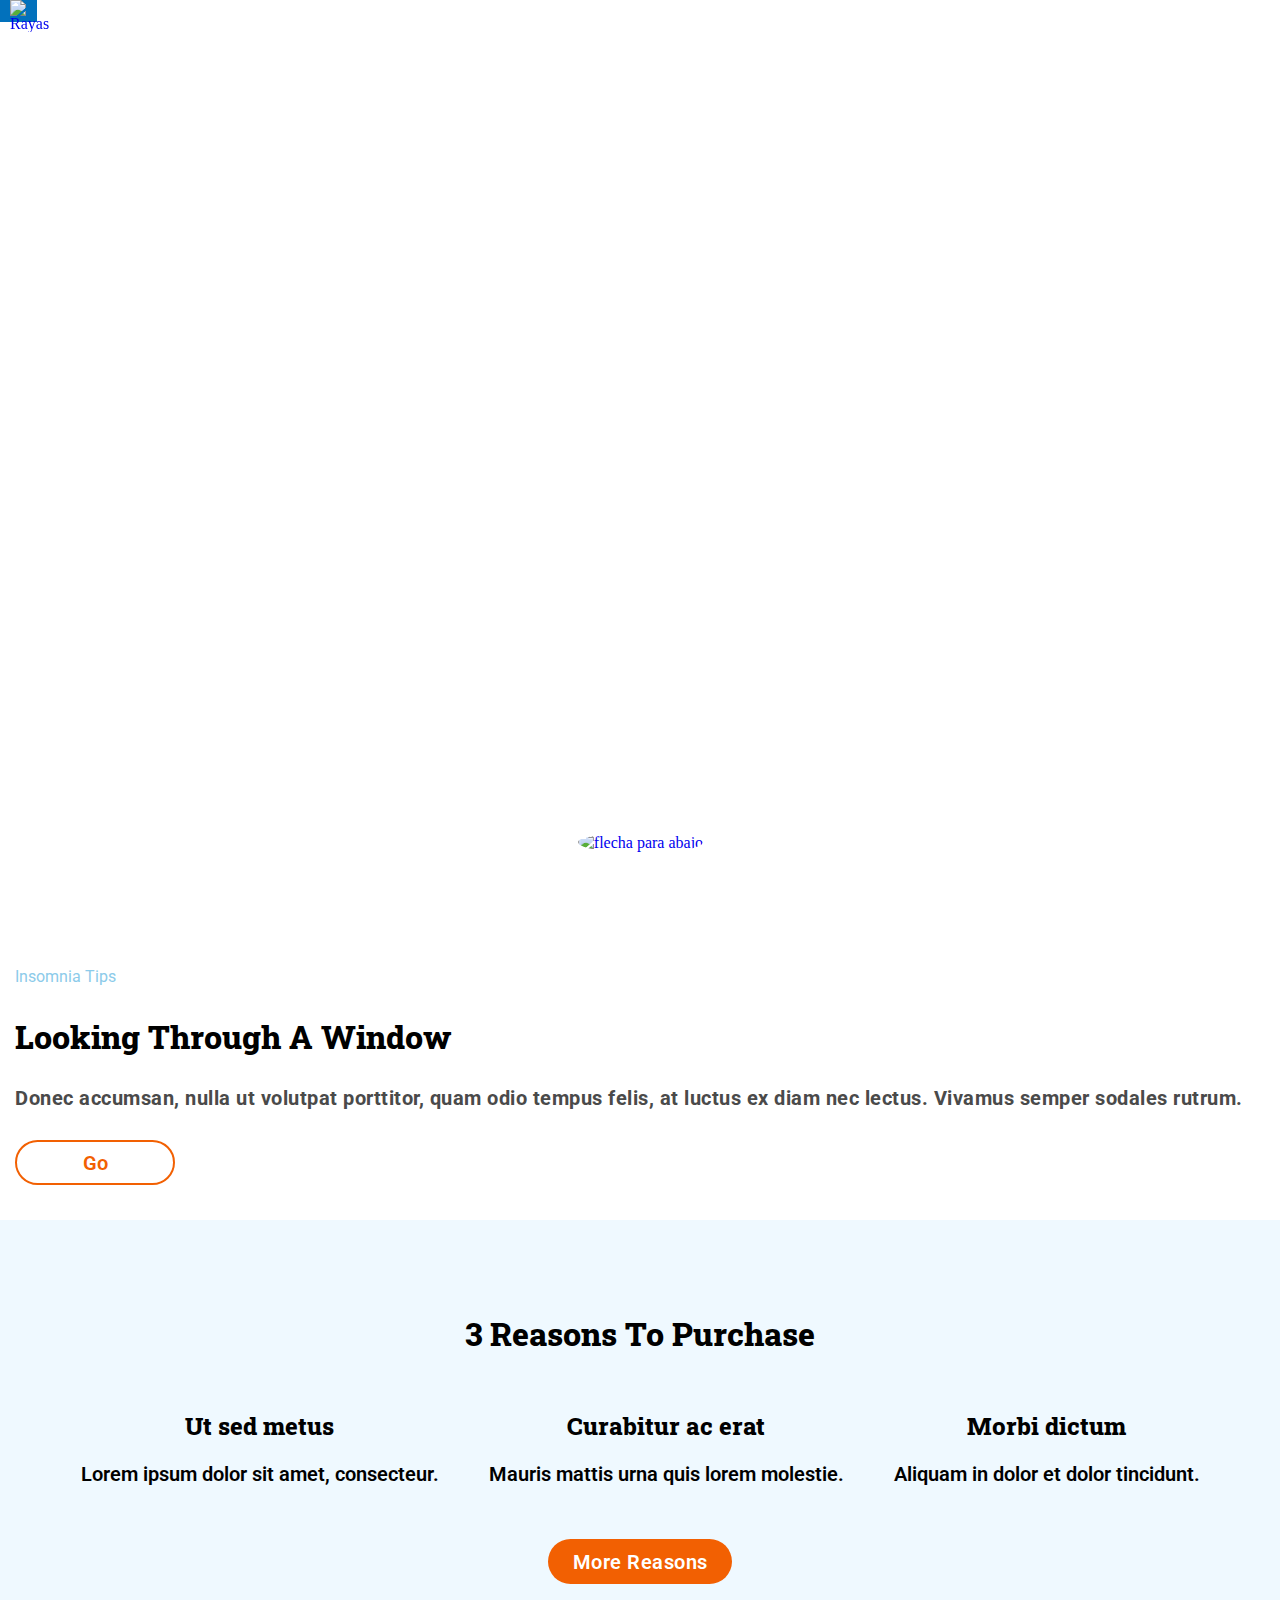
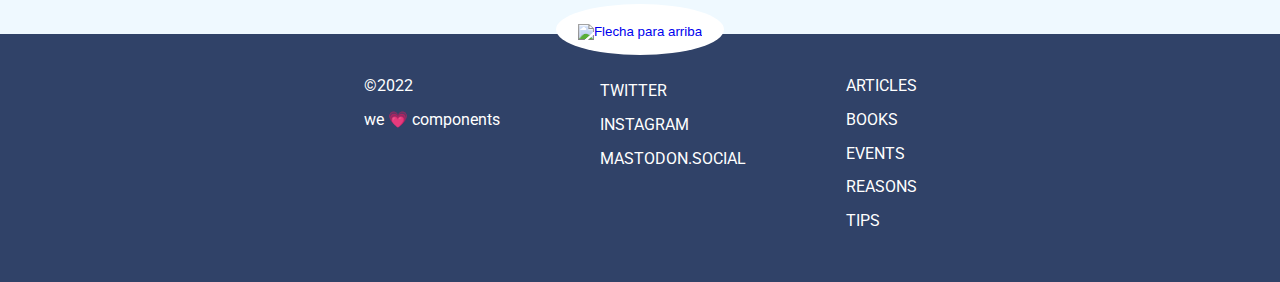
==== commit 5134209c: "zombie" ====
--- a/docs/index.html
+++ b/docs/index.html
@@ -3,7 +3,7 @@
   <head>
     <meta charset="UTF-8" />
     <meta name="viewport" content="width=device-width, initial-scale=1" />
-    <title>Evaluación final Raquel Peña</title>
+    <title>🧟‍♀️ Evaluación final Raquel Peña</title>
     <link href="https://fonts.googleapis.com/css2?family=Roboto+Slab:wght@100;200;600;700;800&display=swap" rel="stylesheet">
     <link href="https://fonts.googleapis.com/css2?family=Roboto:wght@300&display=swap" rel="stylesheet">
     <link rel="stylesheet" href="./assets/css/main.css" />
@@ -25,7 +25,7 @@
             <a href="#grid">
               <img class="headersection__scroll" src="./assets/images/ico-scroll-down.svg" alt="flecha para abajo">
             </a>
-          </section> <!--AQUÍ HAY QUE PONERLE ENLACE A 3 REASONS TO PURCHASE-->
+          </section> 
       </header>
       <main class="main">
 
@@ -43,7 +43,7 @@
         </section>
       <!-- De aquí para abajo debo usar Grid para darle forma-->
         
-      <section class="grid" id>
+      <section class="grid" id="grid">
           <h2 class="grid__h2">
             3 reasons to purchase
           </h2>
@@ -86,32 +86,32 @@
     </button>
        <ul class="first">
         <li>
-          <a class="first__list" href="https://adalab.es/" target="_blank">articles</a>
+          <a class="first__list" href="https://adalab.es/" target="_blank" title="Be happy">articles</a>
         </li>
         <li>
-          <a class="first__list" href="https://adalab.es/" target="_blank">books</a>
+          <a class="first__list" href="https://adalab.es/" target="_blank" title="Be happy">books</a>
         </li>
         <li>
-          <a class="first__list" href="https://adalab.es/" target="_blank">events</a>
+          <a class="first__list" href="https://adalab.es/" target="_blank" title="Be happy">events</a>
         </li>
         <li>
-          <a class="first__list" href="https://adalab.es/" target="_blank">reasons</a>
+          <a class="first__list" href="https://adalab.es/" target="_blank" title="Be happy">reasons</a>
         </li>
         <li>
-          <a class="first__list" href="https://adalab.es/" target="_blank">tips</a>
+          <a class="first__list" href="https://adalab.es/" target="_blank" title="Be happy">tips</a>
         </li>
        </ul>
      
 
      <ul class="second">
       <li>
-        <a class="second__media" href="https://adalab.es/" target="_blank">twitter</a>
+        <a class="second__media" href="https://adalab.es/" target="_blank" title="Be happy">twitter</a>
       </li>
       <li>
-        <a class="second__media" href="https://adalab.es/" target="_blank">instagram</a>
+        <a class="second__media" href="https://adalab.es/" target="_blank" title="Be happy">instagram</a>
       </li>
       <li>
-        <a class="second__media" href="https://adalab.es/" target="_blank">mastodon.social</a>
+        <a class="second__media" href="https://adalab.es/" target="_blank" title="Be happy">mastodon.social</a>
       </li>
      </ul>
 
@@ -123,18 +123,6 @@
        </h6>
      </div>
     </footer>
-
-
-
-
-    <!--<footer class="page__footer">
-      <small>
-        &copy; Todos los derechos reservados
-        <a class="link__adalab" href="https://adalab.es">Adalab</a>
-
-      </small>
-    </footer>-->
-
   </body>
 </html>
 
--- a/docs/assets/css/main.css
+++ b/docs/assets/css/main.css
@@ -1 +1 @@
-html,body,div,span,applet,object,iframe,h1,h2,h3,h4,h5,h6,p,blockquote,pre,a,abbr,acronym,address,big,cite,code,del,dfn,em,img,ins,kbd,q,s,samp,small,strike,strong,sub,sup,tt,var,b,u,i,center,dl,dt,dd,ol,ul,li,fieldset,form,label,legend,table,caption,tbody,tfoot,thead,tr,th,td,article,aside,canvas,details,embed,figure,figcaption,footer,header,hgroup,menu,nav,output,ruby,section,summary,time,mark,audio,video{margin:0;padding:0;border:0;font-size:100%;font:inherit;vertical-align:baseline}article,aside,details,figcaption,figure,footer,header,hgroup,menu,nav,section{display:block}body{line-height:1}ol,ul{list-style:none}blockquote,q{quotes:none}blockquote:before,blockquote:after,q:before,q:after{content:'';content:none}table{border-collapse:collapse;border-spacing:0}*{box-sizing:border-box;margin:0;padding:0;list-style:none;text-decoration:none}.code{font-size:16px;background:#d8d8d8;padding:0 5px;border-radius:5px}.link__adalab:hover{background-color:#099d8d;color:#fff}.link__github:hover{background-color:#CCC;color:#000}.header{width:100vw;height:100vh;background:url(../images/cover.jpeg) no-repeat;background-size:cover;background-position:center}.image__menu{position:fixed;top:0;background-color:#0271bc;padding:0px 10px 15px 10px;width:37.1px;height:22px}.headersection{width:100vw;height:100vh;display:flex;flex-direction:column;justify-content:flex-end;align-items:center;padding-bottom:34.1px}.headersection__h1{color:#fff;text-transform:uppercase;font-size:42px;font-family:"Roboto Slab",serif;font-weight:800;word-spacing:100vw;margin-top:290px;margin-bottom:20px;letter-spacing:3px;text-align:center}@media screen and (min-width: 780px){.headersection__h1{font-size:80px;text-align:center}}.headersection__h3{font-weight:200;color:#fff;font-family:"Roboto",sans-serif}@media screen and (min-width: 780px){.headersection__h3{font-size:24px}}.headersection__scroll{padding:14.8px 10.1px 12.6px 11px;background-color:#fff;border-radius:50%;margin-top:20px}*{text-decoration:none;list-style:none}.conteiner{position:absolute;top:-30px;background-color:#fff;border-color:transparent;padding:18px 20px 13px 20px;border-radius:50%;animation-name:size;animation-duration:3s;animation-iteration-count:infinite}.footer{background-color:#304268;display:flex;flex-direction:column;align-items:center;text-align:center;font-family:"Roboto",sans-serif;padding-top:35px;padding-bottom:45px;line-height:2.1;position:relative}@media screen and (min-width: 780px){.footer{flex-direction:row;justify-content:space-around;align-items:flex-start;text-align:justify}}@media screen and (min-width: 1200px){.footer{justify-content:center;-moz-column-gap:100px;column-gap:100px}}.first{text-transform:uppercase}@media screen and (min-width: 780px){.first{order:2}}.first__list{color:#fff}.second{text-transform:uppercase;padding-top:20px;padding-bottom:20px}@media screen and (min-width: 780px){.second{margin-top:-15px;order:1}}.second__media{color:#fff}@media screen and (min-width: 780px){.lastconteiner{order:0}}.copy{color:#fff}.components{color:#fff}@keyframes size{100%{transform:rotate(360deg)}}.sec1{display:flex;flex-direction:column;width:100vw;text-align:left;padding:37px 15px 35px;margin-top:25px;gap:25px}.sec1__insomnia{color:#8ccbea;font-family:"Roboto",sans-serif;font-size:14px;line-height:30px;text-transform:capitalize}@media screen and (min-width: 1200px){.sec1__insomnia{font-size:16px}}.sec1__h2{font-family:"Roboto Slab",serif;font-weight:800;font-size:24px;text-transform:capitalize;line-height:1.25}@media screen and (min-width: 780px){.sec1__h2{font-size:26px}}@media screen and (min-width: 1200px){.sec1__h2{font-size:32px}}.sec1__p{font-family:"Roboto",sans-serif;font-size:18px;color:#4a4a4a;font-weight:bold;line-height:1.67;letter-spacing:0.50px}@media screen and (min-width: 780px){.sec1__p{font-size:20px}}.sec1__go{width:76px;height:45px;color:#f26002;background-color:#fff;font-family:"Roboto",sans-serif;font-size:20px;font-weight:600;border:solid 2px #f26002;border-radius:22.5px}@media screen and (min-width: 780px){.sec1__go{width:91px}}@media screen and (min-width: 1200px){.sec1__go{width:160px}}.sec1__go:hover{background-color:black;transform:scale(80px);transition:7s}.grid{display:grid;grid-template-columns:auto;grid-gap:50px;line-height:1.5;justify-content:center;text-align:center;padding:29px 15px 50px;background-color:#eff9ff}@media screen and (min-width: 780px){.grid{grid-template-areas:"h2 h2 h2" "art1 art2 atr3" "button button button"}}.grid__h2{font-family:"Roboto Slab",serif;font-size:24px;font-weight:800;text-transform:capitalize}@media screen and (min-width: 780px){.grid__h2{margin-top:36px;font-size:26px;grid-area:h2}}@media screen and (min-width: 1200px){.grid__h2{margin-top:61px;font-size:32px}}@media screen and (min-width: 780px){.grid__art1{grid-area:art1}}.grid__art1--h3{font-family:"Roboto Slab",serif;font-size:18px;font-weight:800}@media screen and (min-width: 780px){.grid__art1--h3{font-size:24px;margin-bottom:15px}}.grid__art1--p{font-family:"Roboto",sans-serif;font-size:18px;font-weight:600}@media screen and (min-width: 780px){.grid__art1--p{font-size:20px}}@media screen and (min-width: 780px){.grid__art2{grid-area:art2}}.grid__art2--h3{font-family:"Roboto Slab",serif;font-size:18px;font-weight:800}@media screen and (min-width: 780px){.grid__art2--h3{font-size:24px;margin-bottom:15px}}.grid__art2--p{font-family:"Roboto",sans-serif;font-size:18px;font-weight:600}@media screen and (min-width: 780px){.grid__art2--p{font-size:20px}}@media screen and (min-width: 780px){.grid__art3{grid:art3}}.grid__art3--h3{font-family:"Roboto Slab",serif;font-size:18px;font-weight:800}@media screen and (min-width: 780px){.grid__art3--h3{font-size:24px;margin-bottom:15px}}.grid__art3--p{font-family:"Roboto",sans-serif;font-size:18px;font-weight:600}@media screen and (min-width: 780px){.grid__art3--p{font-size:20px}}@media screen and (min-width: 780px){.container{grid-area:button}}.container__button{width:184px;height:45px;color:#fff;background-color:#f26002;font-family:"Roboto",sans-serif;font-weight:600;letter-spacing:0.5px;text-transform:capitalize;font-size:20px;border-radius:22.5px;border-color:transparent}.container__button:hover{transform:scale(1.7);transition:4s}
+html,body,div,span,applet,object,iframe,h1,h2,h3,h4,h5,h6,p,blockquote,pre,a,abbr,acronym,address,big,cite,code,del,dfn,em,img,ins,kbd,q,s,samp,small,strike,strong,sub,sup,tt,var,b,u,i,center,dl,dt,dd,ol,ul,li,fieldset,form,label,legend,table,caption,tbody,tfoot,thead,tr,th,td,article,aside,canvas,details,embed,figure,figcaption,footer,header,hgroup,menu,nav,output,ruby,section,summary,time,mark,audio,video{margin:0;padding:0;border:0;font-size:100%;font:inherit;vertical-align:baseline}article,aside,details,figcaption,figure,footer,header,hgroup,menu,nav,section{display:block}body{line-height:1}ol,ul{list-style:none}blockquote,q{quotes:none}blockquote:before,blockquote:after,q:before,q:after{content:'';content:none}table{border-collapse:collapse;border-spacing:0}*{box-sizing:border-box;margin:0;padding:0;list-style:none;text-decoration:none}.code{font-size:16px;background:#d8d8d8;padding:0 5px;border-radius:5px}.link__adalab:hover{background-color:#099d8d;color:#fff}.link__github:hover{background-color:#CCC;color:#000}.header{width:100vw;height:100vh;background:url(../images/cover.jpeg) no-repeat;background-size:cover;background-position:center}.image__menu{position:fixed;top:0;background-color:#0271bc;padding:0px 10px 15px 10px;width:37.1px;height:22px}.headersection{width:100vw;height:100vh;display:flex;flex-direction:column;justify-content:flex-end;align-items:center;padding-bottom:34.1px;line-height:1.3}.headersection__h1{color:#fff;text-transform:uppercase;font-size:42px;font-family:"Roboto Slab",serif;font-weight:800;word-spacing:100vw;margin-top:290px;margin-bottom:20px;letter-spacing:3px;text-align:center}@media screen and (min-width: 780px){.headersection__h1{font-size:80px;text-align:center}}@media screen and (min-width: 1200px){.headersection__h1{font-size:100px}}.headersection__h3{font-weight:200;color:#fff;font-family:"Roboto",sans-serif}@media screen and (min-width: 780px){.headersection__h3{font-size:24px}}.headersection__scroll{padding:14.8px 10.1px 12.6px 11px;background-color:#fff;border-radius:50%;margin-top:20px}*{text-decoration:none;list-style:none}.conteiner{position:absolute;top:-30px;background-color:#fff;border-color:transparent;padding:18px 20px 13px 20px;border-radius:50%;animation-name:size;animation-duration:3s;animation-iteration-count:infinite}.footer{background-color:#304268;display:flex;flex-direction:column;align-items:center;text-align:center;font-family:"Roboto",sans-serif;padding-top:35px;padding-bottom:45px;line-height:2.1;position:relative}@media screen and (min-width: 780px){.footer{flex-direction:row;justify-content:space-around;align-items:flex-start;text-align:justify}}@media screen and (min-width: 1200px){.footer{justify-content:center;-moz-column-gap:100px;column-gap:100px}}.first{text-transform:uppercase}@media screen and (min-width: 780px){.first{order:2}}.first__list{color:#fff}.second{text-transform:uppercase;padding-top:20px;padding-bottom:20px}@media screen and (min-width: 780px){.second{margin-top:-15px;order:1}}.second__media{color:#fff}@media screen and (min-width: 780px){.lastconteiner{order:0}}.copy{color:#fff}.components{color:#fff}@keyframes size{100%{transform:rotate(360deg)}}.sec1{display:flex;flex-direction:column;width:100vw;text-align:left;padding:37px 15px 35px;margin-top:25px;gap:25px}.sec1__insomnia{color:#8ccbea;font-family:"Roboto",sans-serif;font-size:14px;line-height:30px;text-transform:capitalize}@media screen and (min-width: 1200px){.sec1__insomnia{font-size:16px}}.sec1__h2{font-family:"Roboto Slab",serif;font-weight:800;font-size:24px;text-transform:capitalize;line-height:1.25}@media screen and (min-width: 780px){.sec1__h2{font-size:26px}}@media screen and (min-width: 1200px){.sec1__h2{font-size:32px}}.sec1__p{font-family:"Roboto",sans-serif;font-size:18px;color:#4a4a4a;font-weight:bold;line-height:1.67;letter-spacing:0.50px}@media screen and (min-width: 780px){.sec1__p{font-size:20px}}.sec1__go{width:76px;height:45px;color:#f26002;background-color:#fff;font-family:"Roboto",sans-serif;font-size:20px;font-weight:600;border:solid 2px #f26002;border-radius:22.5px}@media screen and (min-width: 780px){.sec1__go{width:91px}}@media screen and (min-width: 1200px){.sec1__go{width:160px}}.sec1__go:hover{background-color:black;transform:scale(80px);transition:7s}.grid{display:grid;grid-template-columns:auto;grid-gap:50px;line-height:1.5;justify-content:center;text-align:center;padding:29px 15px 50px;background-color:#eff9ff}@media screen and (min-width: 780px){.grid{grid-template-areas:"h2 h2 h2" "art1 art2 atr3" "button button button"}}.grid__h2{font-family:"Roboto Slab",serif;font-size:24px;font-weight:800;text-transform:capitalize}@media screen and (min-width: 780px){.grid__h2{margin-top:36px;font-size:26px;grid-area:h2}}@media screen and (min-width: 1200px){.grid__h2{margin-top:61px;font-size:32px}}@media screen and (min-width: 780px){.grid__art1{grid-area:art1}}.grid__art1--h3{font-family:"Roboto Slab",serif;font-size:18px;font-weight:800}@media screen and (min-width: 780px){.grid__art1--h3{font-size:24px;margin-bottom:15px}}.grid__art1--p{font-family:"Roboto",sans-serif;font-size:18px;font-weight:600}@media screen and (min-width: 780px){.grid__art1--p{font-size:20px}}@media screen and (min-width: 780px){.grid__art2{grid-area:art2}}.grid__art2--h3{font-family:"Roboto Slab",serif;font-size:18px;font-weight:800}@media screen and (min-width: 780px){.grid__art2--h3{font-size:24px;margin-bottom:15px}}.grid__art2--p{font-family:"Roboto",sans-serif;font-size:18px;font-weight:600}@media screen and (min-width: 780px){.grid__art2--p{font-size:20px}}@media screen and (min-width: 780px){.grid__art3{grid:art3}}.grid__art3--h3{font-family:"Roboto Slab",serif;font-size:18px;font-weight:800}@media screen and (min-width: 780px){.grid__art3--h3{font-size:24px;margin-bottom:15px}}.grid__art3--p{font-family:"Roboto",sans-serif;font-size:18px;font-weight:600}@media screen and (min-width: 780px){.grid__art3--p{font-size:20px}}@media screen and (min-width: 780px){.container{grid-area:button}}.container__button{width:184px;height:45px;color:#fff;background-color:#f26002;font-family:"Roboto",sans-serif;font-weight:600;letter-spacing:0.5px;text-transform:capitalize;font-size:20px;border-radius:22.5px;border-color:transparent}.container__button:hover{transform:scale(1.7);transition:4s}
